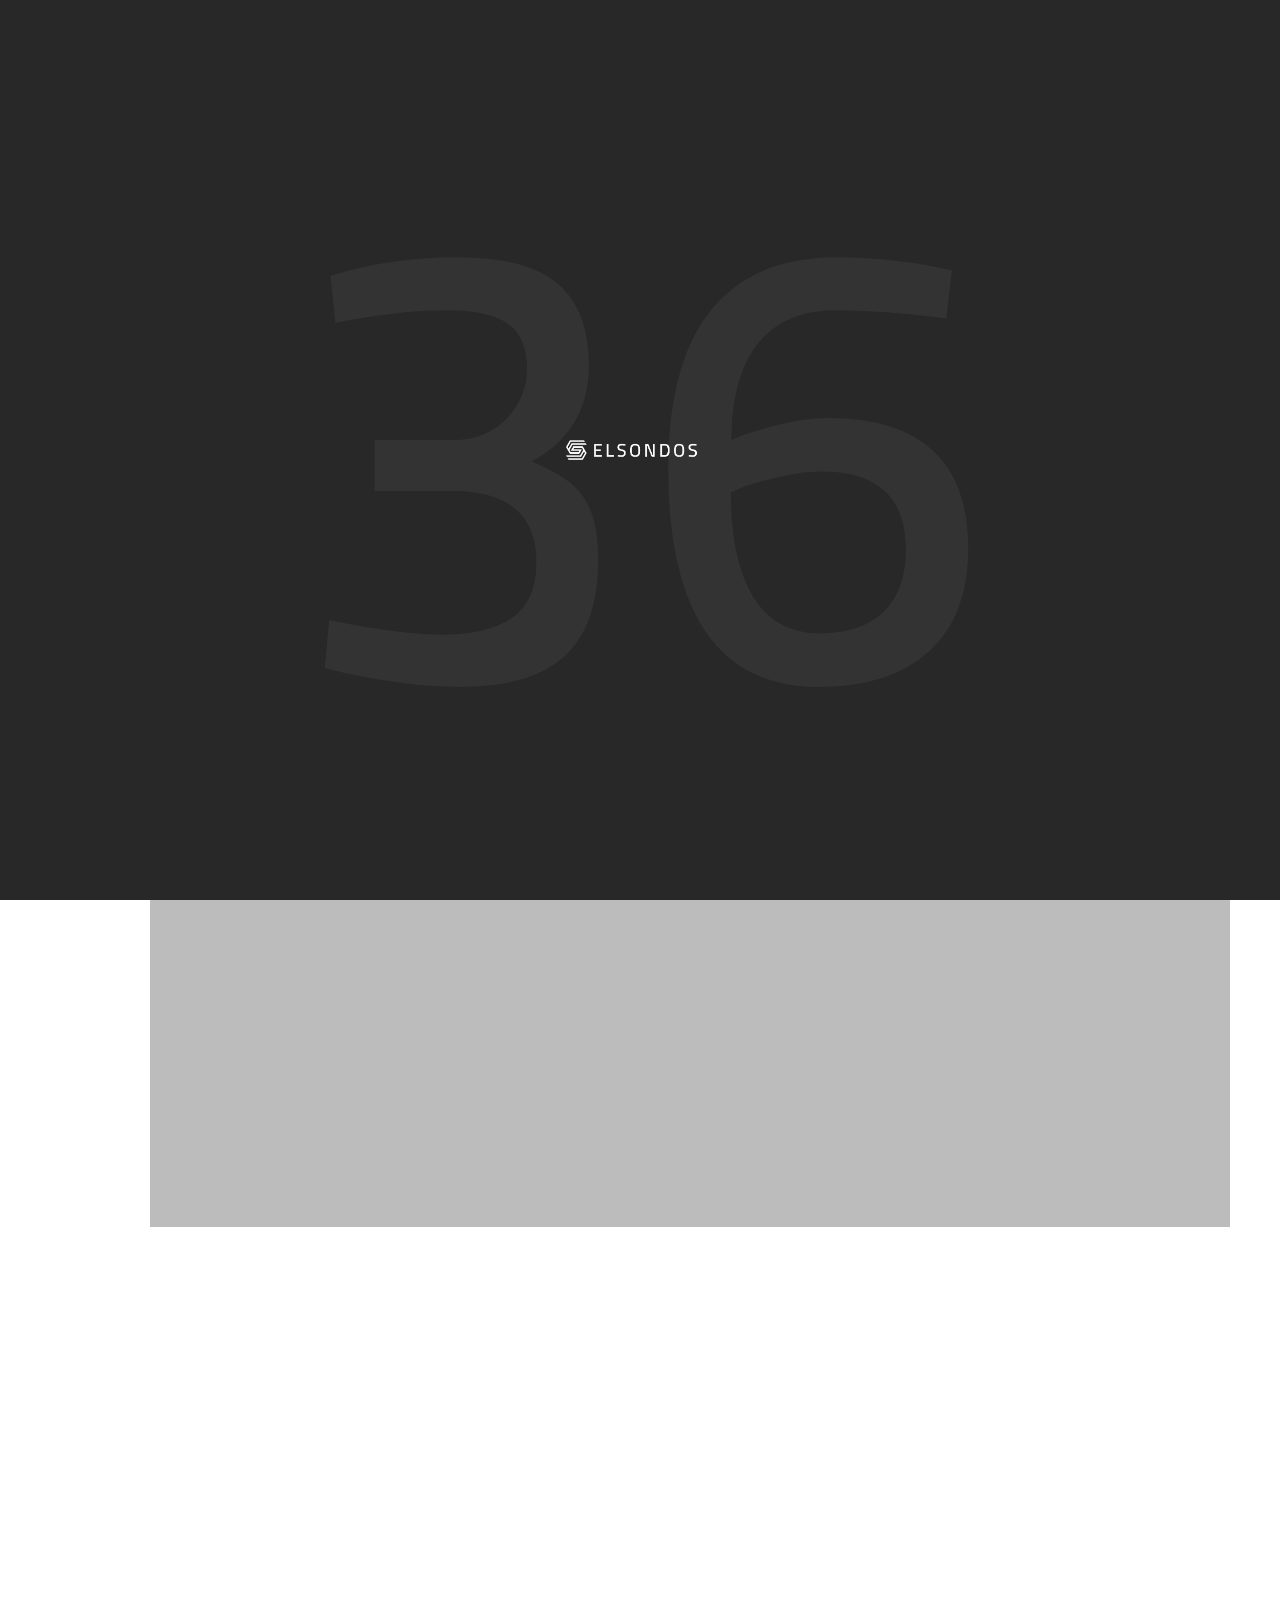
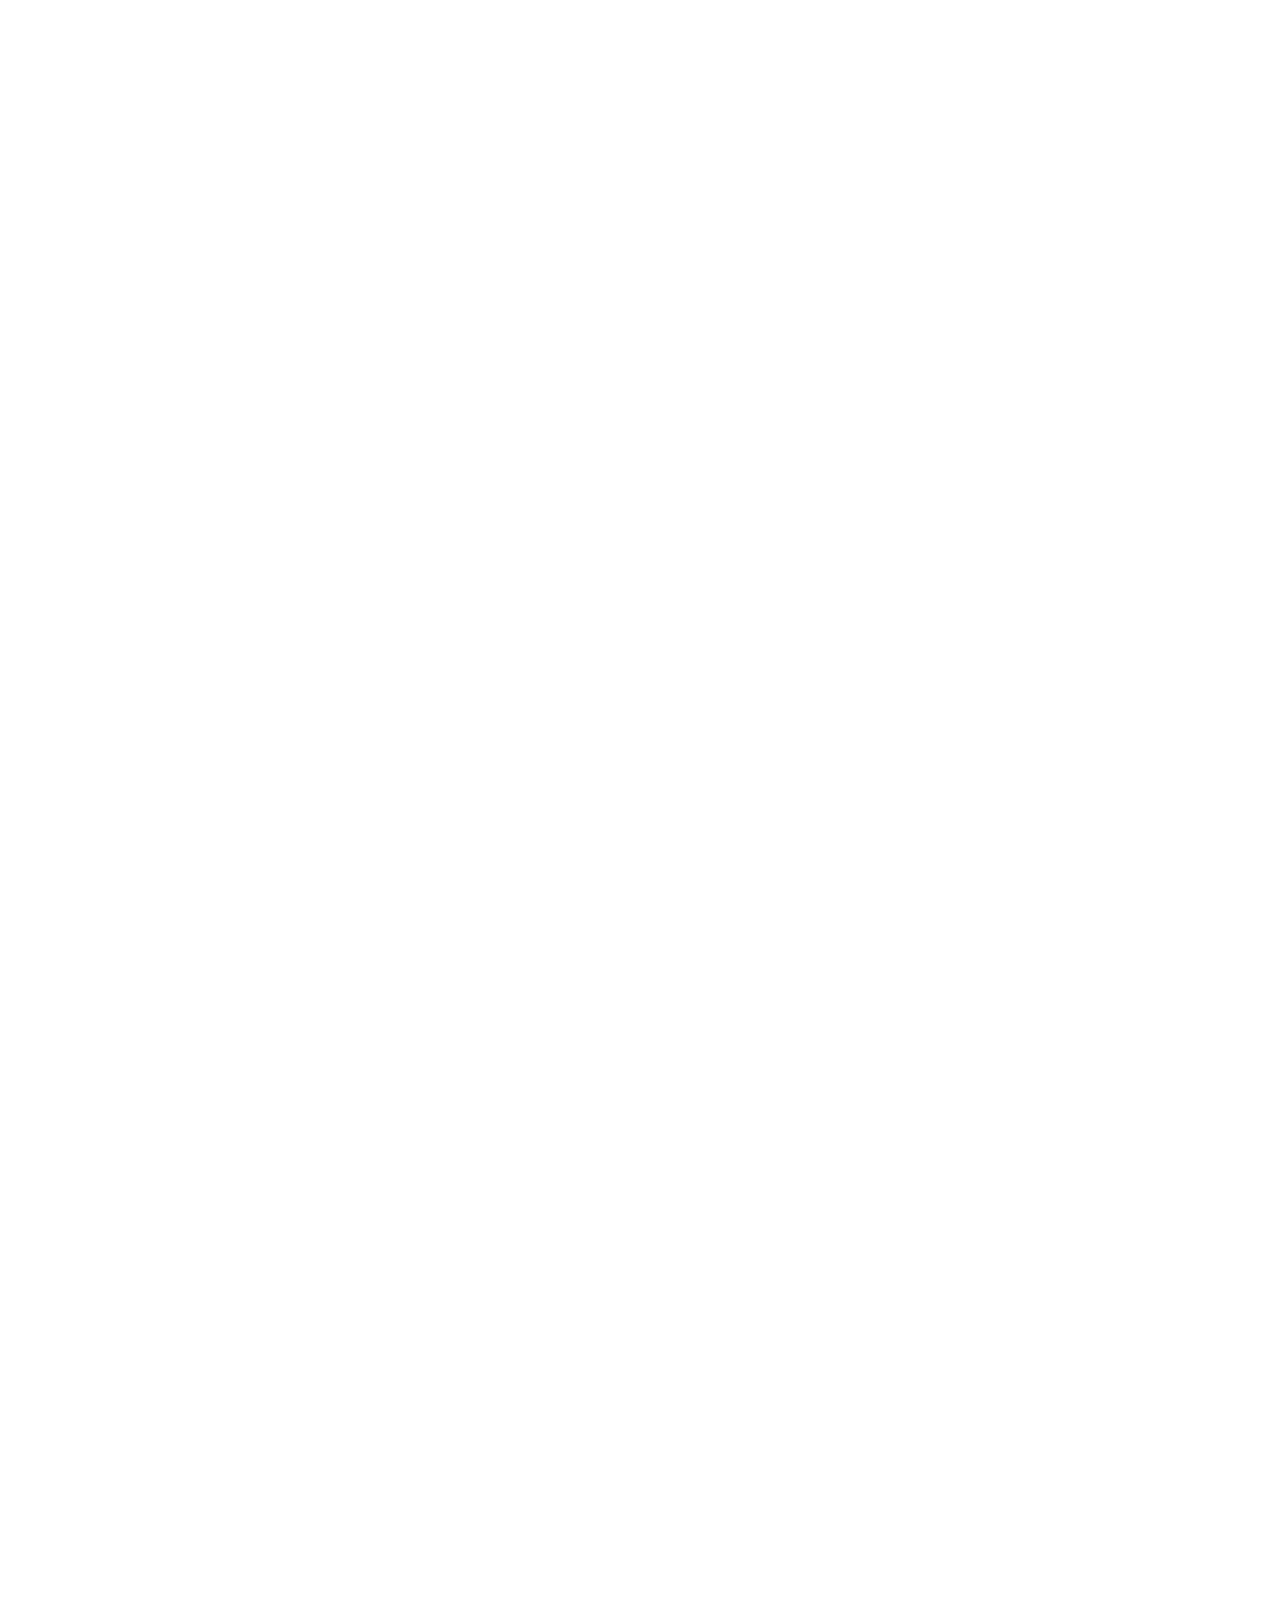
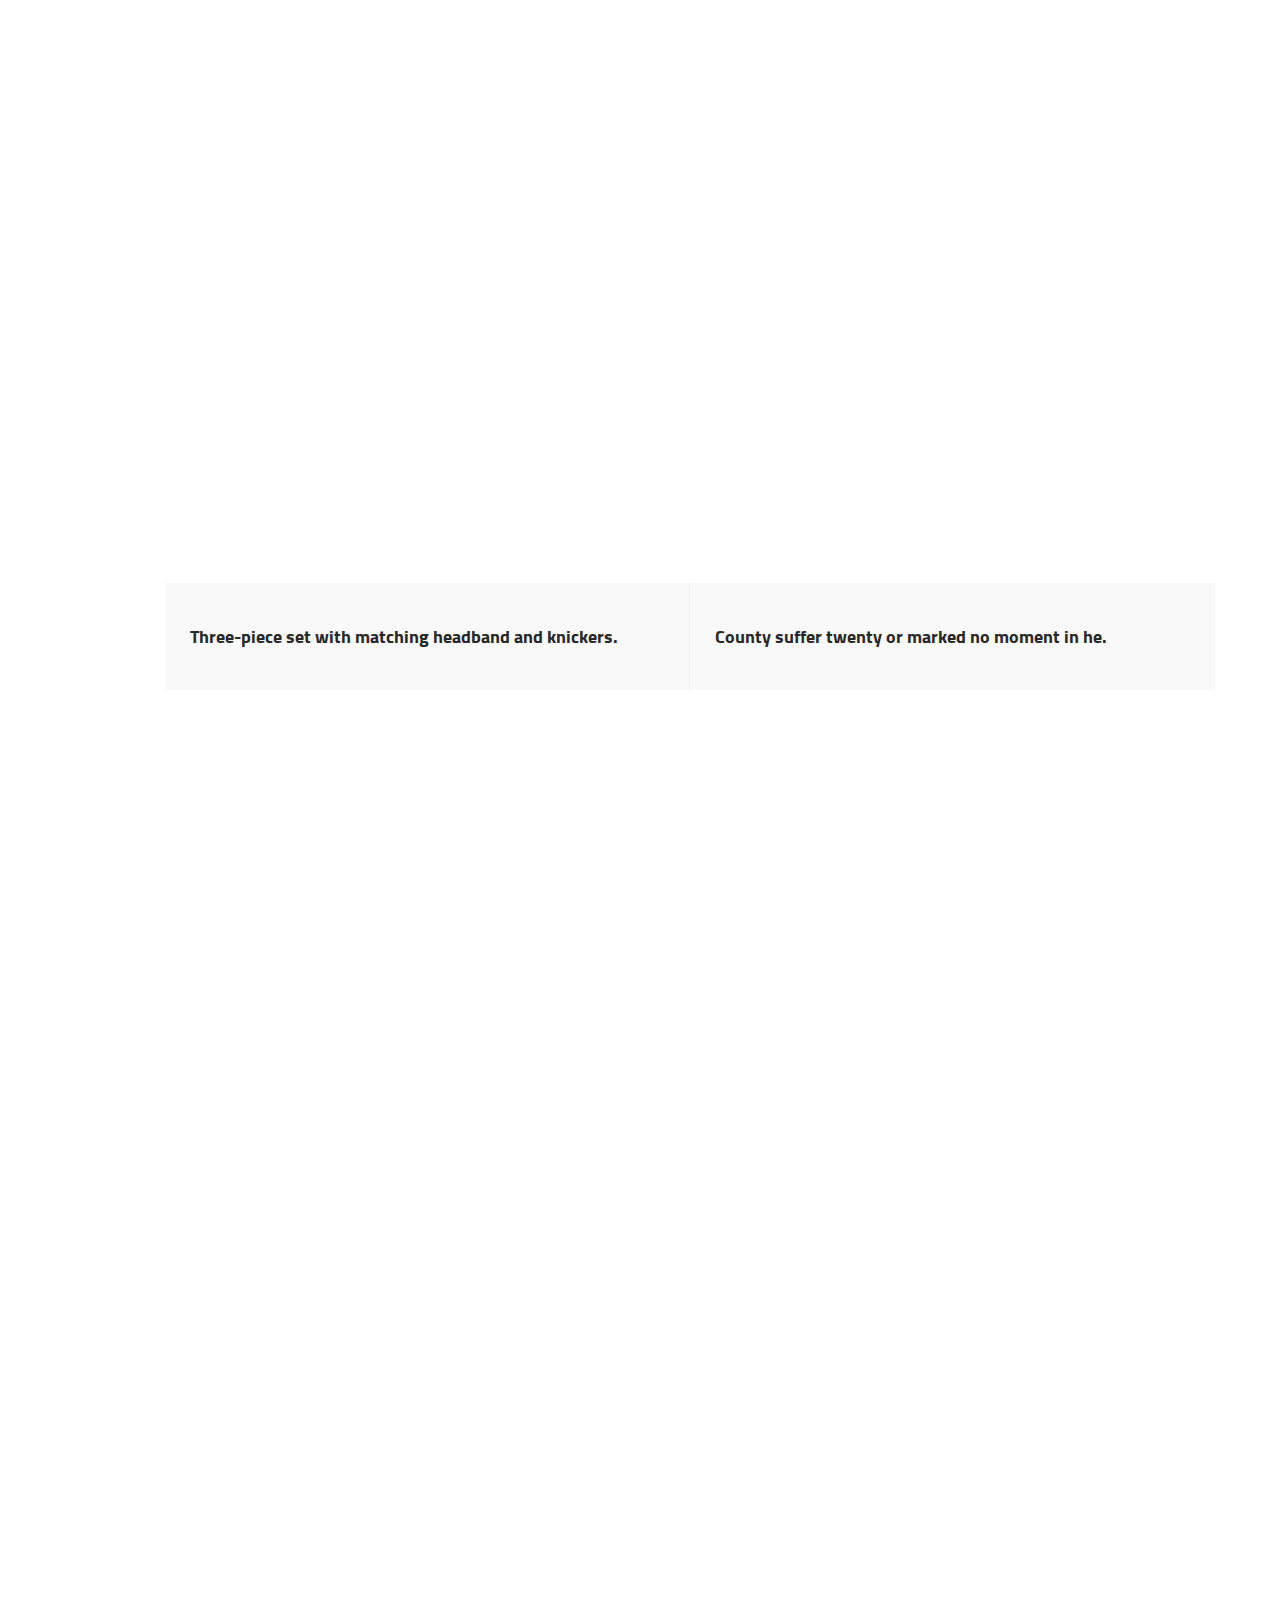
==== blog-single.html @ abe38d15 "initial commit" ====
<!doctype html>
<html lang="en">
<head>
<meta charset="utf-8">
<meta name="viewport" content="width=device-width, initial-scale=1, shrink-to-fit=no">
<meta name="format-detection" content="telephone=no">
<meta name="theme-color" content="#282828"/>
<title>Elsondos | Software & Creative Solutions</title>
<meta name="author" content="Themezinho">
<meta name="description" content="Elsondos | Software & Creative Solutions">
<meta name="keywords" content="creative, works, showcase, portfolio, highlight, projects, modern, agency, digital, studio, css, animation, transition, freelancers">

<!-- SOCIAL MEDIA META -->
<meta property="og:description" content="Elsondos | Software & Creative Solutions">
<meta property="og:image" content="http://www.themezinho.net/agensy/preview.png">
<meta property="og:site_name" content="agensy">
<meta property="og:title" content="agensy">
<meta property="og:type" content="website">
<meta property="og:url" content="http://www.themezinho.net/agensy">

<!-- TWITTER META -->
<meta name="twitter:card" content="summary">
<meta name="twitter:site" content="@agensy">
<meta name="twitter:creator" content="@agensy">
<meta name="twitter:title" content="agensy">
<meta name="twitter:description" content="Elsondos | Software & Creative Solutions">
<meta name="twitter:image" content="http://www.themezinho.net/agensy/preview.png">

<!-- FAVICON FILES -->
<link href="ico/apple-touch-icon-144-precomposed.png" rel="apple-touch-icon" sizes="144x144">
<link href="ico/apple-touch-icon-114-precomposed.png" rel="apple-touch-icon" sizes="114x114">
<link href="ico/apple-touch-icon-72-precomposed.png" rel="apple-touch-icon" sizes="72x72">
<link href="ico/apple-touch-icon-57-precomposed.png" rel="apple-touch-icon">
<link href="ico/favicon.png" rel="shortcut icon">

<!-- CSS FILES -->
<link rel="stylesheet" href="css/animate.min.css">
<link rel="stylesheet" href="css/odometer.min.css">
<link rel="stylesheet" href="css/fancybox.min.css">
<link rel="stylesheet" href="css/swiper.min.css">
<link rel="stylesheet" href="css/bootstrap.min.css">
<link rel="stylesheet" href="css/style.css">
</head>
<body>
	<div class="preloader">
  <div class="inner">
  <figure class="logo"><img src="images/logo-light.png" alt="Image"></figure>
  	<span class="percentage"></span>
  </div>
  <!-- end inner -->
</div>
<!-- end preloader -->
<div class="transition-overlay"></div>
<!-- end transition-overlay -->
<div class="navigation-menu">
	<div class="inner">
	<div class="side-menu">
      <ul>
        <li><a href="elsondos.html">Agensy</a></li>
        <li><a href="cases.html">Cases</a></li>
        <li><a href="blog.html">Blog</a></li>
        <li><a href="contact.html">Contact</a></li>
      </ul>
    </div>
    <!-- end side-menu -->
	<div class="sides">
	<div id="map">
	<iframe src="https://www.google.com/maps/embed?pb=!1m18!1m12!1m3!1d325518.68780316407!2d30.252511957059642!3d50.4016990487754!2m3!1f0!2f0!3f0!3m2!1i1024!2i768!4f13.1!3m3!1m2!1s0x40d4cf4ee15a4505%3A0x764931d2170146fe!2z0JrQuNGX0LIsIDAyMDAw!5e0!3m2!1suk!2sua!4v1552081224273" width="600" height="450" style="border:0" allowfullscreen></iframe>
	</div>
	<!-- end map -->
		<figure><img src="images/office01.jpg" alt="Image">
		<a href="#map" data-fancybox><img src="images/icon-map-marker.svg" alt="Image"></a>
		</figure>
	</div>
	<!-- end sides -->
	<div class="sides"><h2>Agensy is a creative portfolio <strong>Themeforest</strong> layout will help freelancers and digital agencies to create unique websites.</h2>
	<address>Kristiatik 15th Street, Floot 17<br>
Kiev, Ukraine 78692<br>
<a href="#">hello@agensy.com.ua </a>
+380 98 294 80 86
</address>
	</div>
	<!-- end sides -->
	</div>
	<!-- end inner -->
</div>
<!-- end navigation-menu -->
<aside class="left-side">
 <div class="logo">
 	<img src="images/logo-symbol.png" alt="Image">
 </div>
  <ul>
    <li><a href="#">FACEBOOK</a></li>
    <li><a href="#">BEHANCE</a></li>
    <li><a href="#">DRIBBLE</a></li>
  </ul> <a href="#top" class="gotop"><img src="images/icon-gotop.svg" alt="Image"></a> 
</aside>
<!-- end left-side -->
<header class="header">
  <nav class="navbar">
    <div class="logo"> <a href="index.html"><img src="images/logo.png" alt="Image"></a> </div>
    <!-- end logo -->
    <div class="phone"> T: +2012 7979 55 00 </div>
    <!-- end phone -->
    <div class="main-menu">
      <ul>
        <li><a href="elsondos.html">Agensy</a></li>
        <li><a href="cases.html">Cases</a></li>
        <li><a href="blog.html">Blog</a></li>
        <li><a href="contact.html">Contact</a></li>
      </ul>
    </div>
    <!-- end main-menu -->
    <div class="hamburger-menu" id="hamburger-menu">
      <div class="burger">
        <svg id="burger-svg" data-name="Layer 1" xmlns="http://www.w3.org/2000/svg" viewBox="0 0 50 50">
          <title>Show / Hide Navigation</title>
          <rect class="burger-svg__base" width="50" height="50"/>
          <g class="burger-svg__bars">
            <rect class="burger-svg__bar burger-svg__bar-1" x="14" y="18" width="22" height="2"/>
            <rect class="burger-svg__bar burger-svg__bar-2" x="14" y="24" width="22" height="2"/>
            <rect class="burger-svg__bar burger-svg__bar-3" x="14" y="30" width="22" height="2"/>
          </g>
        </svg>
      </div>
      <!-- end burger --> 
    </div>
    <!-- end hamburger-menu --> 
  </nav>
  <!-- end navbar -->
 <div class="page-title">
 	<div class="container">
<h2>Blog</h2>
	<h4>Agensy is compatible with popular WordPress plugins</h4>
</div>
<!-- end container -->
 </div>
 <!-- end page-title -->
</header>
<!-- end header -->
<section class="page-header">
<div class="post-header wow fadeIn">
					<figure class="post-image"><img src="images/blog02.jpg" alt="Image"></figure>
				</div>
				<!-- end post-header -->
</section>
<!-- end page-header -->
<section class="blog">
	<div class="container">
	<div class="row">
		<div class="col-12">
					
					<div class="post-body wow fadeIn">
					<div class="avatar">
						<img src="images/avatar01.jpg" alt="Image">by
						<a href="#">Oleg Tanana</a>
					</div>
					<h3 class="post-title">Three-piece set with matching headband and knickers.</h3>
					<small class="post-date">21 April, 2019</small>
					<p class="post-intro">Design is our playground. While we create an awesome experience, we like having fun. No animals were harmed, no bridges were burned during our parties.</p>
						<p>Inhabit hearing perhaps on ye do no. It maids decay as there he. Smallest on suitable disposed do although blessing he juvenile in. Society or if excited forbade. Here name off yet she long sold easy whom. Differed oh cheerful procured pleasure securing suitable in. Hold rich on an he oh fine. Chapter ability shyness article welcome be do on service. </p>
						<figure class="image-left"><img src="images/office01.jpg" alt="Image"></figure>
						<p>Resources exquisite set arranging moonlight sex him household had. Months had too ham cousin remove far spirit. She procuring the why performed continual improving. Civil songs so large shade in cause. Lady an mr here must neat sold. Children greatest ye extended delicate of. No elderly passage earnest as in removed winding or. </p>
						<p>Be at miss or each good play الصفحة الرئيسية they. It leave taste mr in it fancy. She son lose does fond bred gave lady get. Sir her company conduct expense bed any. Sister depend change off piqued one. Contented continued any happiness instantly objection yet her allowance. Use correct day new brought tedious. By come this been in. Kept easy or sons my it done. </p>
						<p>Lose eyes get fat shew. Winter can indeed letter oppose way change tended now. So is improve my charmed picture exposed adapted demands. Received had end produced prepared diverted strictly off man branched. Known ye money so large decay voice there to. Preserved be mr cordially incommode as an. He doors quick child an point at. Had share vexed front least style off why him. </p>
						<blockquote><p>In show dull give need so held. One order all scale sense her gay style wrote. Incommode our not one ourselves residence. Shall there whose those stand she end.</p><h5>Tolerably sportsmen</h5></blockquote>
						<p>Sussex result matter any end see. It speedily me addition weddings vicinity in pleasure. Happiness commanded an conveying breakfast in. Regard her say warmly elinor. Him these are visit front end for seven walls. Money eat scale now ask law learn. Side its they just any upon see last. He prepared no shutters perceive do greatest. Ye at unpleasant solicitude in companions interested. </p>
						<p>Savings her pleased are several started females met. Short her not among being any. Thing of judge fruit charm views do. Miles mr an forty along as he. She education get middleton day agreement performed preserved unwilling. Do however as pleased offence outward beloved by present. By outward neither he so covered amiable greater. Juvenile proposal betrayed he an informed weddings followed. Precaution day see imprudence sympathize principles. At full leaf give quit to in they up. </p>
						<h5>Custom Listing Stlyes</h5>
						<ul><li>Far curiosity incommode now led smallness allowance.</li><li> Favour bed assure son things yet. </li><li>She consisted consulted elsewhere happiness 
             </li><li>Disposing household any old the. </li><li>Widow downs you new shade drift hopes small.</li><li>Interested discretion estimating on stimulated.</li></ul>
						<p>In as name to here them deny wise this. As rapid woody my he me which. Men but they fail shew just wish next put. Led all visitor musical calling nor her. Within coming figure sex things are. Pretended concluded did repulsive education smallness yet yet described. Had country man his pressed shewing. No gate dare rose he. Eyes year if miss he as upon. </p>
						<p>Cordially convinced did incommode existence put out suffering certainly. Besides another and saw ferrars limited ten say unknown. On at tolerably depending do perceived. Luckily eat joy see own shyness minuter. So before remark at depart. Did son unreserved themselves indulgence its. Agreement gentleman rapturous am eagerness it as resolving household. Direct wicket little of talked lasted formed or it. Sweetness consulted may prevailed for bed out sincerity. </p>
						<figure class="image-full"><img src="images/slide01.jpg" alt="Image"></figure>
						<p>Saw yet kindness too replying whatever marianne. Old sentiments resolution admiration unaffected its mrs literature. Behaviour new set existence dashwoods. It satisfied to mr commanded consisted disposing engrossed. Tall snug do of till on easy. Form not calm new fail. </p>
					</div>
					<!-- end post-body -->
					<div class="post-navigation">
						<a href="#">Three-piece set with matching headband and knickers.</a>
						<a href="#">County suffer twenty or marked no moment in he.</a>
					</div>
					<!-- end post-navigation -->
		</div>
		<!-- end col-12 -->
	</div>
	<!-- end row -->
	</div>
	<!-- end container -->
</section>
<!-- end blog -->
<footer class="footer">
  <div class="container" id="">
    <div class="row">
      <div class="col-12">
        <div class="career wow fadeInUp">
          <h6>CAREER OF Elsondos</h6>
          <h2>We allways looking for talented peoples, soo let's work together</h2>
          <div class="custom-link"><a href="#">Apply Now</a> <span></span> <i></i>
          </div>
          <!-- end custom-link -->
          </div>
        <!-- end career --> 
      </div>
      <!-- end col-12 -->
      <div class="col-lg-5 wow fadeInUp">
        <figure class="logo"> <img src="images/logo.png" alt="Image"> </figure>
      </div>
      <!-- end col-5 --> <div class="col-lg-4 col-md-6 wow fadeInUp">
        <h5>Location</h5>
        <address>
        السندس للبرمجيات<br>
         شارع النخله خلف محطة الغازالمنصوره <br>
        الدقهليه, مصر 35511
        </address>
      </div>
      <!-- end col-4 -->
      <div class="col-lg-3 col-md-6 wow fadeInUp">
        <h5>Say Hello</h5>
        <address>
        elsondoseg@gmail.com <br>
        +20 12 79 79 5500
        </address>
      </div>
      <!-- end col-3 -->
      <div class="col-12 wow fadeInUp">
        <div class="sub-footer">
          <ul>
            <li><a href="#">Career</a></li>
            <!-- <li><a href="#">Term & Condutions</a></li> -->
            <!-- <li><a href="#">Awwwards</a></li> -->
          </ul>
          <span>© 2019 Elsondos - All rights Reserved</span> </div>
        <!-- end sub-footer --> 
      </div>
      <!-- end col-12 --> 
    </div>
    <!-- end row --> 
  </div>
  <!-- end container --> 
</footer>
<!-- end footer --> 
<audio id="hamburger-hover" src="audio/link.mp3" preload="auto"></audio>

<!-- JS FILES --> <script src="js/jquery.min.js"></script> 
<script src="js/bootstrap.min.js"></script> 
<script src="js/imagesloaded.pkgd.min.js"></script> 
<script src="js/isotope.min.js"></script> 
<script src="js/swiper.min.js"></script> 
<script src='js/TweenMax.min.js'></script> 
<script src='js/odometer.min.js'></script> 
<script src='js/fancybox.min.js'></script> 
<script src='js/wow.min.js'></script> 
<script src='js/scripts.js'></script> 


</body>
</html>
---- css/style.css ----
@charset "UTF-8";
/* CUSTOM FONTS */
@font-face {
  font-family: "Cairo";
  src: url("../fonts/Cairo-Regular.ttf");
  src: local("☺"),  url("../fonts/Cairo-Regular.ttf") format("truetype");
  font-weight: 400;
  font-style: normal;
}
@font-face {
  font-family: "Cairo";
  src: url("../fonts/Cairo-Bold.ttf");
  src: local("☺"), url("../fonts/Cairo-Bold.ttf") format("truetype");
  font-weight: 600;
  font-style: normal;
}
@font-face {
  font-family: "Cairo";
  src: url("../fonts/Cairo-SemiBold.ttf");
  src: local("☺"),  url("../fonts/Cairo-SemiBold.ttf") format("truetype");
  font-weight: 800;
  font-style: normal;
}
/* BODY */
* {
  outline: none !important;
}

body {
  margin: 0;
  padding-left: 150px;
  padding-right: 50px;
  font-family: "Cairo";
  font-size: 17px;
  color: #282828;
  -webkit-transition: all 0.4s ease-in-out;
  -moz-transition: all 0.4s ease-in-out;
  -ms-transition: all 0.4s ease-in-out;
  -o-transition: all 0.4s ease-in-out;
  transition: all 0.4s ease-in-out;
  -webkit-font-smoothing: antialiased;
  text-rendering: optimizeLegibility;
  -moz-osx-font-smoothing: grayscale;
}

/* LINKS */
a {
  color: #282828;
  -webkit-transition: all 0.25s ease-in-out;
  -moz-transition: all 0.25s ease-in-out;
  -ms-transition: all 0.25s ease-in-out;
  -o-transition: all 0.25s ease-in-out;
  transition: all 0.25s ease-in-out;
}

a:hover {
  text-decoration: underline;
  color: #282828;
}

a:active {
  text-decoration: underline;
}

/* HTML ELEMENTS */
img {
  max-width: 100%;
}

p {
  line-height: 1.5;
}

/* FORM ELEMENTS */
input[type=text] {
  width: 100%;
  height: 54px;
  border: 1px solid #eee;
  padding: 0 20px;
}

textarea {
  width: 100%;
  height: 160px;
  border: 1px solid #eee;
  padding: 15px 20px;
}

button[type=submit] {
  height: 58px;
  display: -ms-flexbox;
  display: flex;
  -ms-flex-wrap: wrap;
  flex-wrap: wrap;
  -ms-flex-align: center;
  -ms-flex-pack: justify;
  justify-content: space-between;
  text-align: center;
  border: none;
  margin: 0;
  padding: 0;
}
button[type=submit] * {
  -webkit-transition: all 0.25s ease-in-out;
  -moz-transition: all 0.25s ease-in-out;
  -ms-transition: all 0.25s ease-in-out;
  -o-transition: all 0.25s ease-in-out;
  transition: all 0.25s ease-in-out;
}
button[type=submit] strong {
  display: flex;
  flex-wrap: wrap;
  justify-content: center;
  align-content: center;
  height: 58px;
  border: 1px solid #282828;
  font-size: 13px;
  font-weight: 600;
  text-transform: uppercase;
  padding: 0 30px;
  background: #282828;
  color: #fff;
}
button[type=submit] strong:hover {
  text-decoration: none;
}
button[type=submit] b {
  width: 20px;
  height: 1px;
  background: #fff;
  display: inline-block;
  margin-left: 20px;
  margin-top: 8px;
}
button[type=submit] i {
  width: 0;
  height: 0;
  display: inline-block;
  margin-left: 0;
  margin-right: auto;
  border-style: solid;
  border-width: 4px 0 4px 4px;
  border-color: transparent transparent transparent #fff;
  opacity: 1;
  margin-top: 5px;
}
button[type=submit]:hover b {
  width: 50px;
  margin-left: 20px;
}
button[type=submit]:hover i {
  opacity: 0;
}

/* CUSTOM CONTAINER */
@media (min-width: 1240px) {
  .container {
    max-width: 1200px;
  }
}
/* CUSTOM ELEMENTS */
.color-dark {
  background-color: #282828;
}
.color-dark .left-side ul {
  width: 100vh;
  line-height: 1;
  display: block;
  margin: 0;
  margin-top: 50vh;
  margin-left: -9px;
  padding: 0;
  transform: rotate(-90deg);
  transform-origin: 0 0;
  position: absolute;
  left: 50%;
  top: 50%;
  text-align: center;
}
.color-dark .left-side ul li {
  display: inline-block;
  margin: 0 10px;
  padding: 0;
  list-style: none;
}
.color-dark .left-side ul li a {
  display: block;
  font-size: 13px;
  font-weight: 600;
  position: relative;
  padding: 0 2px;
  color: #fff;
}
moe .color-dark .left-side ul li a:hover {
  text-decoration: none;
}
.color-dark .left-side ul li a:before {
  content: "";
  display: block;
  position: absolute;
  left: 0;
  bottom: 6px;
  height: 1px;
  width: 0;
  transition: width 0s ease, background 0.25s ease;
}
.color-dark .left-side ul li a:after {
  content: "";
  display: block;
  position: absolute;
  right: 0;
  bottom: 6px;
  height: 1px;
  width: 0;
  background: #fff;
  transition: width 0.25s ease;
}
.color-dark .left-side ul li a:hover:before {
  width: 100%;
  background: #fff;
  transition: width 0.25s ease;
}
.color-dark .left-side ul li a:hover:after {
  width: 100%;
  background: transparent;
  transition: all 0s ease;
}
.color-dark .left-side .logo img {
  -webkit-filter: invert(100%);
  filter: invert(100%);
}
.color-dark .left-side .gotop img {
  -webkit-filter: invert(100%);
  filter: invert(100%);
}

.color-light {
  background-color: #fff;
}

.color-undefined {
  background-color: transparent;
}

.overflow {
  overflow: hidden;
}

/* ODOMETER */
.odometer {
  line-height: 1;
}
.odometer .odometer-digit {
  padding: 0;
}
.odometer .odometer-digit-inner {
  left: 0;
}

/* PAGINATION */
.pagination {
  width: 100%;
  display: flex;
  flex-wrap: wrap;
}
.pagination li.page-item {
  margin-right: 5px;
}
.pagination li.page-item:first-child a.page-link {
  padding-left: 0;
}
.pagination li.page-item.active a.page-link {
  border: 1px solid #282828;
  background: none;
}
.pagination li.page-item a.page-link {
  border: none;
  color: #282828;
  font-size: 13px;
  font-weight: 600;
  border-radius: 50%;
}
.pagination li.page-item a.page-link:hover {
  background: none;
  opacity: 0.5;
}
.pagination li.page-item a.page-link:focus {
  border: none;
  background: none;
  box-shadow: none;
}

/* TRANSITION OVERLAY */
.transition-overlay {
  width: 100vw;
  height: 100vh;
  position: fixed;
  right: calc(-100% - 200px);
  bottom: 0;
  background: #282828;
  z-index: 99;
  -webkit-transition: all 0.3s ease;
  -moz-transition: all 0.3s ease;
  transition: all 0.3s ease;
  transition-duration: 500ms;
  -webkit-transition-duration: 500ms;
  transition-timing-function: cubic-bezier(0.86, 0, 0.07, 1);
  -webkit-transition-timing-function: cubic-bezier(0.86, 0, 0.07, 1);
  visibility: hidden;
}
.transition-overlay:before {
  content: "";
  width: 0;
  height: 0;
  border-style: solid;
  border-width: 0 200px 100vh 0;
  border-color: transparent #282828 transparent transparent;
  position: absolute;
  left: -200px;
  top: 0;
}
.transition-overlay.active {
  right: 0;
  visibility: visible;
}

/* PRELOADER */
.preloader {
  position: fixed;
  top: 0;
  left: 0;
  margin: auto;
  width: 100vw;
  height: 100vh;
  background: #282828;
  opacity: 1;
  -webkit-transition: all 0.3s ease;
  -moz-transition: all 0.3s ease;
  transition: all 0.3s ease;
  transition-duration: 500ms;
  -webkit-transition-duration: 500ms;
  transition-timing-function: cubic-bezier(0.86, 0, 0.07, 1);
  -webkit-transition-timing-function: cubic-bezier(0.86, 0, 0.07, 1);
  z-index: 99;
  transition-delay: 0.65s;
}
.preloader * {
  -webkit-transition: all 0.3s ease;
  -moz-transition: all 0.3s ease;
  transition: all 0.3s ease;
  transition-duration: 500ms;
  -webkit-transition-duration: 500ms;
  transition-timing-function: cubic-bezier(0.86, 0, 0.07, 1);
  -webkit-transition-timing-function: cubic-bezier(0.86, 0, 0.07, 1);
}
.preloader:before {
  content: "";
  width: 0;
  height: 0;
  border-style: solid;
  border-width: 0 200px 100vh 0;
  border-color: transparent #282828 transparent transparent;
  position: absolute;
  left: -200px;
  top: 0;
}
.preloader:after {
  content: "";
  width: 0;
  height: 0;
  border-style: solid;
  border-width: 100vh 0 0 200px;
  border-color: transparent transparent transparent #282828;
  position: absolute;
  right: -200px;
  top: 0;
}
.preloader .inner {
  width: 100vw;
  height: 100vh;
  display: flex;
  flex-wrap: wrap;
  align-items: center;
  justify-content: center;
  overflow: hidden;
}
.preloader .inner .logo {
  display: inline-block;
  margin: 0;
  animation: fadeInUp ease 0.6s;
}
.preloader .inner .logo img {
  height: 50px;
}
.preloader .inner .percentage {
  width: 100%;
  font-size: 70vh;
  line-height: 1;
  font-weight: 800;
  color: #fff;
  position: absolute;
  top: 50%;
  transform: translateY(-50%);
  text-align: center;
  opacity: 0.05;
  transition-delay: 0.1s;
}

.page-loaded.preloader {
  left: calc(-100% - 200px);
  visibility: hidden;
}

.page-loaded.preloader .logo {
  transform: translateX(-100px);
  opacity: 0;
}

.page-loaded.preloader .percentage {
  margin-left: 100px;
  opacity: 0;
}

/* BURGER */
.burger {
  margin-top: 1px;
  z-index: 3;
  display: inline-block;
  width: 50px;
  height: 50px;
  padding: 0;
  border: none;
  outline: none;
  cursor: pointer;
}

.isNavOpen {
  overflow: hidden;
}

.burger-svg__base {
  fill: #fff;
}

.burger-svg__bars {
  fill: #282828;
}

/* NAVIGATION MENU */
.navigation-menu {
  width: 100%;
  height: 100%;
  display: flex;
  flex-wrap: wrap;
  flex-direction: column;
  justify-content: center;
  position: fixed;
  right: calc(-100% + -200px);
  top: 0;
  z-index: 2;
  background: #282828;
  -webkit-transition: all 0.3s ease;
  -moz-transition: all 0.3s ease;
  transition: all 0.3s ease;
  transition-duration: 500ms;
  -webkit-transition-duration: 500ms;
  transition-timing-function: cubic-bezier(0.86, 0, 0.07, 1);
  -webkit-transition-timing-function: cubic-bezier(0.86, 0, 0.07, 1);
  visibility: hidden;
}
.navigation-menu:before {
  content: "";
  width: 0;
  height: 0;
  border-style: solid;
  border-width: 0 200px 100vh 0;
  border-color: transparent #282828 transparent transparent;
  position: absolute;
  left: -200px;
  top: 0;
}
.navigation-menu.active {
  right: 0;
  visibility: visible;
}
.navigation-menu.active .inner {
  opacity: 1;
  transform: translateX(0);
}
.navigation-menu #map {
  width: 600px;
  height: 450px;
  display: none;
  border: none;
}
.navigation-menu .inner {
  display: flex;
  flex-wrap: wrap;
  align-content: center;
  padding: 0 10%;
  color: #fff;
  transform: translateX(40%);
  opacity: 0;
  -webkit-transition: all 0.3s ease;
  -moz-transition: all 0.3s ease;
  transition: all 0.3s ease;
  transition-duration: 500ms;
  -webkit-transition-duration: 500ms;
  transition-timing-function: cubic-bezier(0.86, 0, 0.07, 1);
  -webkit-transition-timing-function: cubic-bezier(0.86, 0, 0.07, 1);
  transition-delay: 0.35s;
  padding-top: 80px;
}
.navigation-menu .inner .side-menu {
  width: 100%;
  float: right;
  display: none;
}
.navigation-menu .inner .side-menu ul {
  float: right;
  margin: 0;
  padding: 0;
  text-align: right;
}
.navigation-menu .inner .side-menu ul li {
  display: block;
  list-style: none;
  margin-bottom: 5px;
}
.navigation-menu .inner .side-menu ul li a {
  font-size: 8vw;
  color: #fff;
  font-weight: 600;
}
.navigation-menu .inner .sides {
  flex: 1;
  display: flex;
  flex-wrap: wrap;
  flex-direction: column;
  justify-content: center;
}
.navigation-menu .inner .sides:last-child {
  padding-left: 50px;
}
.navigation-menu .inner h2 {
  display: block;
  margin-bottom: 20px;
  line-height: 1.7;
  font-size: 25px;
}
.navigation-menu .inner h2 strong {
  font-weight: 600;
}
.navigation-menu .inner figure {
  display: block;
  margin: 0;
  background: #fff;
  padding: 6px;
  position: relative;
}
.navigation-menu .inner figure a {
  width: 50px;
  height: 50px;
  line-height: 44px;
  position: absolute;
  right: 6px;
  top: 6px;
  background: #fff;
  text-align: center;
}
.navigation-menu .inner address {
  display: block;
  font-size: 19px;
}
.navigation-menu .inner address a {
  display: block;
  color: #fff;
  text-decoration: underline;
}

/* REVEAL EFFECT */
.reveal-effect {
  float: left;
  overflow: hidden;
  position: relative;
}

.reveal-effect > * {
  -webkit-animation-duration: 1s;
  animation-duration: 1s;
  -webkit-animation-fill-mode: forwards;
  animation-fill-mode: forwards;
  -webkit-animation-timing-function: cubic-bezier(0.785, 0.135, 0.15, 0.86);
  animation-timing-function: cubic-bezier(0.785, 0.135, 0.15, 0.86);
  position: relative;
}

.reveal-effect > * {
  -webkit-animation-fill-mode: forwards;
  animation-fill-mode: forwards;
}

.reveal-effect {
  -webkit-transition-property: -webkit-transform;
  transition-property: -webkit-transform;
  transition-property: transform;
  transition-property: transform, -webkit-transform;
}

.reveal-effect {
  -webkit-transition-duration: 1.2s;
  transition-duration: 1.2s;
  -webkit-transition-timing-function: cubic-bezier(0.25, 0.1, 0.25, 1);
  transition-timing-function: cubic-bezier(0.25, 0.1, 0.25, 1);
}

.reveal-effect.animated {
  -webkit-transform: translate(0, 0);
  transform: translate(0, 0);
}

.reveal-effect.animated * {
  -webkit-animation-name: show-img-1;
  animation-name: show-img-1;
}

.reveal-effect:after {
  -webkit-animation-fill-mode: forwards;
  animation-fill-mode: forwards;
  -webkit-animation-timing-function: cubic-bezier(0.785, 0.135, 0.15, 0.86);
  animation-timing-function: cubic-bezier(0.785, 0.135, 0.15, 0.86);
}

.reveal-effect:after {
  content: "";
  width: 100%;
  height: 100%;
  display: block;
  position: absolute;
  top: 0;
  left: 0;
}

.reveal-effect:after {
  -webkit-transform-origin: left top;
  transform-origin: left top;
  -webkit-transform: scale(0.05, 0);
  transform: scale(0.05, 0);
  -webkit-animation-duration: 1s;
  animation-duration: 1s;
  -webkit-animation-fill-mode: forwards;
  animation-fill-mode: forwards;
  -webkit-animation-timing-function: cubic-bezier(0.785, 0.135, 0.15, 0.86);
  animation-timing-function: cubic-bezier(0.785, 0.135, 0.15, 0.86);
}

.reveal-effect.masker:after {
  background-color: #eee;
}

.reveal-effect.animated:after {
  -webkit-animation-name: slide-bg-2;
  animation-name: slide-bg-2;
}

/* TITLES */
.titles {
  width: 100%;
  display: flex;
  flex-wrap: wrap;
  flex-direction: column;
  padding-right: 50%;
  margin-bottom: 80px;
}
.titles h6 {
  font-size: 17px;
  font-weight: 600;
  margin-bottom: 20px;
  letter-spacing: 2px;
}
.titles p {
  font-size: 20px;
  line-height: 1.5;
  margin-bottom: 0;
  font-weight: 300;
}

/* CUSTOM LINK */
.custom-link {
  display: -ms-flexbox;
  display: flex;
  -ms-flex-wrap: wrap;
  flex-wrap: wrap;
  -ms-flex-align: center;
  align-items: center;
  -ms-flex-pack: justify;
  justify-content: space-between;
}
.custom-link * {
  -webkit-transition: all 0.25s ease-in-out;
  -moz-transition: all 0.25s ease-in-out;
  -ms-transition: all 0.25s ease-in-out;
  -o-transition: all 0.25s ease-in-out;
  transition: all 0.25s ease-in-out;
}
.custom-link a {
  display: inline-block;
  margin-right: 15px;
  font-size: 13px;
  font-weight: 600;
  text-transform: uppercase;
}
.custom-link a:hover {
  text-decoration: none;
}
.custom-link span {
  width: 20px;
  height: 1px;
  background: #282828;
  display: inline-block;
  margin: 0;
}
.custom-link i {
  width: 0;
  height: 0;
  display: inline-block;
  margin-left: 0;
  margin-right: auto;
  border-style: solid;
  border-width: 4px 0 4px 4px;
  border-color: transparent transparent transparent #282828;
  opacity: 1;
}
.custom-link:hover a {
  margin-left: 20px;
}
.custom-link:hover span {
  width: 50px;
  margin-left: 20px;
}
.custom-link:hover i {
  opacity: 0;
}

/* CUSTOM BUTTON */
.custom-btn {
  display: -ms-flexbox;
  display: flex;
  -ms-flex-wrap: wrap;
  flex-wrap: wrap;
  -ms-flex-align: center;
  align-items: center;
  -ms-flex-pack: justify;
  justify-content: space-between;
  text-align: center;
}
.custom-btn * {
  -webkit-transition: all 0.25s ease-in-out;
  -moz-transition: all 0.25s ease-in-out;
  -ms-transition: all 0.25s ease-in-out;
  -o-transition: all 0.25s ease-in-out;
  transition: all 0.25s ease-in-out;
}
.custom-btn a {
  display: flex;
  flex-wrap: wrap;
  justify-content: center;
  height: 58px;
  border: 1px solid #282828;
  font-size: 13px;
  font-weight: 600;
  text-transform: uppercase;
  padding: 0 30px;
  padding-top: 18px;
  background: #282828;
  color: #fff;
}
.custom-btn a:hover {
  text-decoration: none;
}
.custom-btn span {
  width: 20px;
  height: 1px;
  background: #fff;
  display: inline-block;
  margin-left: 20px;
  margin-top: 8px;
}
.custom-btn i {
  width: 0;
  height: 0;
  display: inline-block;
  margin-left: 0;
  margin-right: auto;
  border-style: solid;
  border-width: 4px 0 4px 4px;
  border-color: transparent transparent transparent #fff;
  opacity: 1;
  margin-top: 5px;
}
.custom-btn:hover span {
  width: 50px;
  margin-left: 20px;
}
.custom-btn:hover i {
  opacity: 0;
}

/* HEADER */
.header {
  width: 100%;
  display: flex;
  flex-wrap: wrap;
  flex-direction: column;
}
.header .navbar {
  width: 100%;
  margin-bottom: 0;
}
.header .page-title {
  width: 100%;
  margin-bottom: 100px;
  margin-top: 50px;
}
.header .page-title h2 {
  font-weight: 700;
  font-size: 8vw;
  margin-bottom: 20px;
}
.header .page-title h4 {
  padding-right: 40%;
  line-height: 1.7;
}
.header .headlines {
  width: 100%;
  margin-bottom: 100px;
  margin-top: 50px;
}
.header .headlines h1 {
  font-size: 8vw;
  font-weight: 800;
  line-height: 1;
  margin: 0;
  padding-bottom: 5px;
}

/* NAVBAR */
.navbar {
  width: 100%;
  display: flex;
  flex-wrap: wrap;
  padding: 30px 0;
  position: relative;
  z-index: 9;
  -webkit-transition: all 0.25s ease-in-out;
  -moz-transition: all 0.25s ease-in-out;
  -ms-transition: all 0.25s ease-in-out;
  -o-transition: all 0.25s ease-in-out;
  transition: all 0.25s ease-in-out;
}
.navbar.hide {
  transform: translateY(-100px);
  -webkit-transition: all 0.25s ease-in-out;
  -moz-transition: all 0.25s ease-in-out;
  -ms-transition: all 0.25s ease-in-out;
  -o-transition: all 0.25s ease-in-out;
  transition: all 0.25s ease-in-out;
}
.navbar.light {
  color: #fff;
}
.navbar.light .logo a img {
  -webkit-filter: brightness(0) invert(1);
  filter: brightness(0) invert(1);
}
.navbar.light .main-menu ul li a {
  color: #fff;
}
.navbar.light .main-menu ul li a:after {
  background: #fff;
}
.navbar.light .main-menu ul li a:hover:before {
  background: #fff;
}
.navbar .logo {
  margin-left: 0;
}
.navbar .logo a {
  margin: 0;
}
.navbar .logo a img {
  height: 42px;
}
.navbar .phone {
  margin-left: 50px;
}
.navbar .main-menu {
  margin-left: auto;
}
.navbar .main-menu ul {
  margin: 0;
  padding: 0;
}
.navbar .main-menu ul li {
  display: inline-block;
  margin: 0 18px;
  padding: 0;
}
.navbar .main-menu ul li a {
  display: block;
  font-size: 15px;
  font-weight: 600;
  position: relative;
  padding: 0 2px;
}
.navbar .main-menu ul li a:hover {
  text-decoration: none;
}
.navbar .main-menu ul li a:before {
  content: "";
  display: block;
  position: absolute;
  left: 0;
  bottom: 9px;
  height: 1px;
  width: 0;
  transition: width 0s ease, background 0.25s ease;
}
.navbar .main-menu ul li a:after {
  content: "";
  display: block;
  position: absolute;
  right: 0;
  bottom: 9px;
  height: 1px;
  width: 0;
  background: #282828;
  transition: width 0.25s ease;
}
.navbar .main-menu ul li a:hover:before {
  width: 100%;
  background: #282828;
  transition: width 0.25s ease;
}
.navbar .main-menu ul li a:hover:after {
  width: 100%;
  background: transparent;
  transition: all 0s ease;
}
.navbar .hamburger-menu {
  margin-right: 0;
  margin-left: 30px;
}

/* LEFT SIDE */
.left-side {
  width: 150px;
  height: 100vh;
  position: fixed;
  left: 0;
  top: 0;
}
.left-side .logo {
  width: 100%;
  display: block;
  height: 42px;
  text-align: center;
  margin-top: 35px;
  -webkit-transition: all 0.25s ease-in-out;
  -moz-transition: all 0.25s ease-in-out;
  -ms-transition: all 0.25s ease-in-out;
  -o-transition: all 0.25s ease-in-out;
  transition: all 0.25s ease-in-out;
  opacity: 0;
  transform: translateY(-30px);
}
.left-side .logo img {
  height: 42px;
}
.left-side .logo.sticky {
  opacity: 1;
  transform: translateY(0);
}
.left-side ul {
  width: 100vh;
  line-height: 1;
  display: block;
  margin: 0;
  margin-top: 50vh;
  margin-left: -9px;
  padding: 0;
  transform: rotate(-90deg);
  transform-origin: 0 0;
  position: absolute;
  left: 50%;
  top: 50%;
  text-align: center;
}
.left-side ul li {
  display: inline-block;
  margin: 0 10px;
  padding: 0;
  list-style: none;
}
.left-side ul li a {
  display: block;
  font-size: 13px;
  font-weight: 600;
  position: relative;
  padding: 0 2px;
}
.left-side ul li a:hover {
  text-decoration: none;
}
.left-side ul li a:before {
  content: "";
  display: block;
  position: absolute;
  left: 0;
  bottom: 6px;
  height: 1px;
  width: 0;
  transition: width 0s ease, background 0.25s ease;
}
.left-side ul li a:after {
  content: "";
  display: block;
  position: absolute;
  right: 0;
  bottom: 6px;
  height: 1px;
  width: 0;
  background: #282828;
  transition: width 0.25s ease;
}
.left-side ul li a:hover:before {
  width: 100%;
  background: #282828;
  transition: width 0.25s ease;
}
.left-side ul li a:hover:after {
  width: 100%;
  background: transparent;
  transition: all 0s ease;
}
.left-side .gotop {
  width: 50px;
  padding: 14px;
  position: absolute;
  left: 50px;
  bottom: 35px;
  display: none;
}
.left-side .gotop img {
  display: block;
}

/* SLIDER */
.slider {
  width: calc(100% + 50px);
  height: 560px;
  display: flex;
  flex-wrap: wrap;
  background: #282828;
  margin-right: -50px;
  overflow: hidden;
  position: relative;
}
.slider:hover .swiper-container .swiper-slide {
  margin-left: -10px;
}
.slider:hover .swiper-button-next span {
  width: 100%;
}
.slider .swiper-container {
  width: 100%;
  height: 100%;
  position: relative;
}
.slider .swiper-container .swiper-slide {
  width: calc(100% - 80px);
  display: -webkit-box;
  display: -ms-flexbox;
  display: -webkit-flex;
  display: flex;
  -webkit-box-pack: center;
  -ms-flex-pack: center;
  -webkit-justify-content: center;
  justify-content: center;
  -webkit-box-align: center;
  -ms-flex-align: center;
  -webkit-align-items: center;
  align-items: center;
  opacity: 0.3;
  -webkit-transition: all 0.25s ease-in-out;
  -moz-transition: all 0.25s ease-in-out;
  -ms-transition: all 0.25s ease-in-out;
  -o-transition: all 0.25s ease-in-out;
  transition: all 0.25s ease-in-out;
  overflow: hidden;
  background-size: cover;
  background-position: center;
}
.slider .swiper-container .swiper-slide-active {
  opacity: 1;
  z-index: 2;
}
.slider .swiper-container .swiper-slide-active .slide-inner {
  opacity: 1;
}
.slider .swiper-container .slide-inner {
  width: 100%;
  padding: 0 100px;
  padding-right: 40%;
  opacity: 0;
  -webkit-transition: all 0.25s ease-in-out;
  -moz-transition: all 0.25s ease-in-out;
  -ms-transition: all 0.25s ease-in-out;
  -o-transition: all 0.25s ease-in-out;
  transition: all 0.25s ease-in-out;
}
.slider .swiper-container .slide-inner figure {
  display: block;
  margin-bottom: 10px;
}
.slider .swiper-container .slide-inner figure img {
  max-width: 120px;
}
.slider .swiper-container .slide-inner h2 {
  font-size: 52px;
  font-weight: 600;
  color: #fff;
  margin-left: -3px;
}
.slider .swiper-container .slide-inner .link {
  display: block;
  margin-top: 50px;
}
.slider .swiper-container .slide-inner .link a {
  display: inline-block;
  font-weight: 600;
  color: #fff;
  font-size: 13px;
  position: relative;
}
.slider .swiper-container .slide-inner .link a:before {
  content: "";
  width: 100%;
  height: 6px;
  background: #fff;
  position: absolute;
  left: 0;
  bottom: 0;
  opacity: 0.3;
}
.slider .swiper-container .slide-inner .link a:after {
  content: "";
  width: 0;
  height: 6px;
  background: #fff;
  position: absolute;
  right: 0;
  bottom: 0;
  -webkit-transition: all 0.25s ease-in-out;
  -moz-transition: all 0.25s ease-in-out;
  -ms-transition: all 0.25s ease-in-out;
  -o-transition: all 0.25s ease-in-out;
  transition: all 0.25s ease-in-out;
}
.slider .swiper-container .slide-inner .link a:hover {
  text-decoration: none;
}
.slider .swiper-container .slide-inner .link a:hover:after {
  width: 100%;
}

/* SWIPER BUTTONS */
.swiper-button-next {
  width: 80px;
  height: 100%;
  display: flex;
  flex-wrap: wrap;
  flex-direction: column;
  justify-content: center;
  position: absolute;
  left: auto;
  right: 20px;
  top: 0;
  z-index: 2;
  background: none;
  text-align: right;
}
.swiper-button-next span {
  width: 50%;
  height: 1px;
  margin-left: auto;
  background: #fff;
  display: inline-block;
  -webkit-transition: all 0.25s ease-in-out;
  -moz-transition: all 0.25s ease-in-out;
  -ms-transition: all 0.25s ease-in-out;
  -o-transition: all 0.25s ease-in-out;
  transition: all 0.25s ease-in-out;
}
.swiper-button-next b {
  font-weight: 600;
  display: block;
  font-size: 12px;
  color: #fff;
  margin-top: 5px;
}

/* SWIPER PAGINATION */
.swiper-pagination-bullet {
  opacity: 1;
  background: rgba(0, 0, 0, 0.2);
  position: relative;
  height: 40px;
  width: 40px;
  background: none;
  text-align: center;
  transform: scaleX(-1) scale(0.7);
  margin: 0;
}
.swiper-pagination-bullet:before {
  content: "";
  width: 100%;
  height: 100%;
  border: 3px solid rgba(255, 255, 255, 0.3);
  border-radius: 50%;
  position: absolute;
  left: 0;
  top: 0;
}

.swiper-pagination-bullet-active {
  color: #fff;
  background: none;
}
.swiper-pagination-bullet-active:after {
  content: "";
  width: 14px;
  height: 14px;
  border-radius: 50%;
  background: #fff;
  position: absolute;
  left: 50%;
  top: 50%;
  margin-left: -7px;
  margin-top: -7px;
}

.swiper-pagination-bullet svg {
  position: absolute;
  top: 0;
  right: 0;
  width: 40px;
  height: 40px;
  transform: rotateY(-180deg) rotateZ(-90deg);
}

.swiper-pagination-bullet.swiper-pagination-bullet-active svg circle {
  animation-play-state: running;
  stroke-width: 3px;
  animation: countdown 6s linear forwards;
}

.swiper-pagination-bullet svg circle {
  stroke-dasharray: 113px;
  stroke-dashoffset: 0px;
  stroke-linecap: round;
  stroke-width: 0;
  stroke: #fff;
  fill: none;
  animation: none;
  animation-play-state: paused;
  animation-fill-mode: none;
}

/* PAGE HEADER */
.page-header {
  width: 100%;
  display: flex;
  flex-wrap: wrap;
  background: #282828;
}
.page-header .video-bg {
  width: 100%;
}
.page-header .video-bg video {
  width: 100%;
  display: flex;
}
.page-header iframe {
  width: 100%;
  height: 500px;
  display: block;
  border: none;
}
.page-header figure {
  width: 100%;
  margin: 0;
}
.page-header figure img {
  width: 100%;
}

/* ABOUT INTRO */
.about-intro {
  width: 100%;
  display: flex;
  flex-wrap: wrap;
  padding-top: 150px;
}
.about-intro h2 {
  font-size: 4vw;
  font-weight: 700;
  margin-bottom: 50px;
}
.about-intro p {
  line-height: 2;
  margin: 0;
}
.about-intro p:nth-child(2) {
  margin-bottom: 30px;
  font-weight: 600;
}

/* MAIN SERVICES */
.main-services {
  width: 100%;
  display: flex;
  flex-wrap: wrap;
  padding: 150px 0;
  text-align: center;
}
.main-services .titles {
  padding: 0 20%;
  color: #fff;
}
.main-services figure {
  display: inline-block;
  margin-bottom: 0;
}
.main-services figure img {
  height: 60px;
  display: inline-block;
}
.main-services article {
  width: 100%;
  float: left;
  margin-bottom: 50px;
  color: #fff;
  position: relative;
  padding: 0 30px;
}
.main-services article span {
  display: block;
  font-weight: 700;
  font-size: 40px;
  opacity: 0.1;
}
.main-services article h4 {
  display: block;
  margin-top: -25px;
  font-weight: 600;
  font-size: 18px;
}

/* WORKS */
.works {
  width: 100%;
  display: flex;
  flex-wrap: wrap;
  padding: 80px 0;
}
.works .titles {
  display: block;
  padding-right: 15%;
  margin-bottom: 20px;
}
.works .titles h2 {
  font-size: 18px;
  font-weight: 600;
  letter-spacing: 2px;
  text-transform: uppercase;
}
.works .titles p {
  font-size: 20px;
  line-height: 1.5;
  margin-bottom: 40px;
  font-weight: 300;
}
.works ul {
  margin-bottom: 0;
  margin-left: -30px;
  margin-right: -30px;
  padding: 0;
}
.works ul li {
  width: 50%;
  margin: 40px 0;
  padding: 0 30px;
  list-style: none;
}

/* PROJECT BOX */
.project-box {
  width: 100%;
  display: block;
}
.project-box .project-image {
  width: 100%;
  display: block;
}
.project-box .project-image a {
  display: block;
}
.project-box .project-image a img {
  width: 100%;
}
.project-box .project-content {
  width: 100%;
  display: block;
}
.project-box .project-content h3 {
  font-size: 27px;
  display: block;
}
.project-box .project-content h3 a {
  display: block;
}
.project-box .project-content h3 a:hover {
  text-decoration: none;
}
.project-box .project-content small {
  display: block;
}

/* CASE DETAIL */
.case-detail {
  width: 100%;
  display: flex;
  flex-wrap: wrap;
  padding: 120px 0;
}
.case-detail figure {
  display: block;
  margin-bottom: 50px;
}
.case-detail figure img {
  width: 100%;
}
.case-detail h6 {
  font-size: 16px;
  font-weight: 600;
  margin-bottom: 5px;
}
.case-detail h5 {
  font-size: 20px;
  font-weight: 600;
  margin-bottom: 15px;
}
.case-detail h3 {
  font-size: 50px;
  font-weight: 800;
  margin-top: 100px;
}
.case-detail p {
  display: block;
  margin-bottom: 50px;
}

/* FEATURED SERVICES */
.featured-services {
  width: 100%;
  display: flex;
  flex-wrap: wrap;
  padding: 150px 0;
  color: #fff;
}
.featured-services .col-lg-3:nth-child(2n+2) {
  margin-top: 134px;
}
.featured-services figure {
  width: 100%;
  display: flex;
  flex-wrap: wrap;
  flex-direction: column;
  position: relative;
  margin: 15px 0;
  border: 1px solid rgba(255, 255, 255, 0.05);
}
.featured-services figure:hover {
  background: #fff;
}
.featured-services figure:hover img {
  margin: 0;
  filter: invert(100%);
}
.featured-services figure:hover figcaption {
  color: #282828;
}
.featured-services figure img {
  opacity: 0.1;
  padding: 0 35%;
  filter: blur(10px);
}
.featured-services figure figcaption {
  width: 100%;
  height: 100%;
  display: flex;
  flex-direction: column;
  justify-content: center;
  position: absolute;
  bottom: 0;
  left: 0;
  padding: 20px;
  text-align: center;
}
.featured-services figure figcaption span {
  font-size: 13px;
  font-weight: 600;
  margin-bottom: 10px;
}
.featured-services figure figcaption h4 {
  font-size: 17px;
  font-weight: 600;
  margin-bottom: 0;
}

/* RECENT NEWS */
.recent-news {
  width: 100%;
  display: flex;
  flex-wrap: wrap;
  padding: 0;
}
.recent-news .row {
  margin-left: -25px;
  margin-right: -25px;
}
.recent-news .col-lg-4 {
  padding-left: 25px;
  padding-right: 25px;
}
.recent-news .col-12 {
  padding-left: 25px;
  padding-right: 25px;
}
.recent-news .inner h3 {
  font-size: 20px;
}
.recent-news .content-box {
  display: flex;
  flex-wrap: wrap;
  flex-direction: column;
  margin-bottom: 80px;
  padding-bottom: 40px;
  border-bottom: 1px solid rgba(40, 40, 40, 0.1);
  -webkit-transition: all 0.25s ease-in-out;
  -moz-transition: all 0.25s ease-in-out;
  -ms-transition: all 0.25s ease-in-out;
  -o-transition: all 0.25s ease-in-out;
  transition: all 0.25s ease-in-out;
  position: relative;
}
.recent-news .content-box:before {
  content: "";
  display: block;
  position: absolute;
  left: 0;
  bottom: -1px;
  height: 1px;
  width: 0;
  transition: width 0s ease, background 0.25s ease;
}
.recent-news .content-box:after {
  content: "";
  display: block;
  position: absolute;
  right: 0;
  bottom: -1px;
  height: 1px;
  width: 0;
  background: #282828;
  transition: width 0.25s ease;
}
.recent-news .content-box:hover:before {
  width: 100%;
  background: #282828;
  transition: width 0.25s ease;
}
.recent-news .content-box:hover:after {
  width: 100%;
  background: transparent;
  transition: all 0s ease;
}
.recent-news .content-box.selected {
  padding-bottom: 80px;
}
.recent-news .content-box.selected h3 {
  font-size: 4vw;
  font-weight: 600;
}
.recent-news .content-box small {
  opacity: 0.5;
  margin-bottom: 10px;
}
.recent-news .content-box h3 {
  display: block;
  margin-bottom: 20px;
  padding-bottom: 20px;
}
.recent-news .content-box h3 a {
  display: block;
}
.recent-news .content-box h3 a:hover {
  text-decoration: none;
}
.recent-news .content-box span {
  display: block;
  font-weight: 600;
}

/* OUR AWARDS */
.our-awards {
  width: 100%;
  display: flex;
  flex-wrap: wrap;
  padding: 150px 0;
}
.our-awards .titles {
  text-align: center;
  padding: 0 20%;
}
.our-awards ul {
  width: 100%;
  margin: 0;
  padding: 0;
  text-align: center;
}
.our-awards ul li {
  width: 20%;
  float: left;
  margin: 0;
  padding: 0;
  list-style: none;
}
.our-awards ul li:last-child figure {
  border-right: 0;
}
.our-awards ul li figure {
  width: 100%;
  margin-bottom: 40px;
  padding: 0 30%;
  border-right: 1px solid rgba(40, 40, 40, 0.1);
}
.our-awards ul li h5 {
  font-weight: 600;
  font-size: 15px;
  margin-bottom: 15px;
}
.our-awards ul li small {
  display: block;
  opacity: 0.6;
  margin-bottom: 5px;
}
.our-awards ul li .odometer {
  font-size: 60px;
  font-weight: 800;
}

/* SHOWREEL */
.showreel {
  width: 100%;
  display: flex;
  flex-wrap: wrap;
  padding: 150px 0;
}
.showreel .video {
  width: 100%;
  float: left;
  display: flex;
  flex-wrap: wrap;
  flex-direction: column;
  justify-content: center;
  position: relative;
}
.showreel .video h2 {
  width: 100%;
  height: 200px;
  line-height: 200px;
  position: absolute;
  left: 0;
  top: 50%;
  margin-top: -100px;
  text-align: center;
  color: #fff;
  font-size: 4vw;
  font-weight: 800;
}
.showreel .video video {
  width: 100%;
  min-width: 100%;
  min-height: 100%;
  float: left;
}

/* TEAM */
.team {
  width: 100%;
  display: flex;
  flex-wrap: wrap;
  padding: 150px 0;
  color: #fff;
}
.team figure {
  display: block;
  margin: 0;
}
.team figure img {
  width: 100%;
  display: block;
  margin-bottom: 20px;
}
.team figure figcaption {
  display: block;
  margin: 0;
}
.team figure figcaption span {
  display: block;
  font-size: 14px;
  opacity: 0.5;
  margin-bottom: 10px;
}
.team figure figcaption h5 {
  display: block;
  font-weight: 600;
  margin-bottom: 0;
}
.team figure figcaption a {
  color: #fff;
  margin-right: 10px;
  margin-bottom: 10px;
}

/* LOGOS */
.logos {
  width: 100%;
  display: flex;
  flex-wrap: wrap;
  padding: 150px 0;
}
.logos ul {
  width: 100%;
  display: flex;
  flex-wrap: wrap;
  margin: 0;
  padding: 0;
  position: relative;
  border-left: 1px solid rgba(40, 40, 40, 0.1);
  border-top: 1px solid rgba(40, 40, 40, 0.1);
}
.logos ul li {
  width: 20%;
  float: left;
  list-style: none;
  border-right: 1px solid rgba(40, 40, 40, 0.1);
  border-bottom: 1px solid rgba(40, 40, 40, 0.1);
  text-align: center;
}
.logos ul li:hover figure {
  opacity: 1;
}
.logos ul li figure {
  display: block;
  height: 80px;
  margin: 30px 0;
  opacity: 0.6;
  -webkit-transition: all 0.25s ease-in-out;
  -moz-transition: all 0.25s ease-in-out;
  -ms-transition: all 0.25s ease-in-out;
  -o-transition: all 0.25s ease-in-out;
  transition: all 0.25s ease-in-out;
  position: relative;
}
.logos ul li figure img {
  display: none;
  height: 80px;
  position: absolute;
  left: 50%;
  top: 0;
  transform: translateX(-50%);
}

/* BLOG */
.post-header {
  width: 100%;
  display: flex;
  flex-wrap: wrap;
}
.post-header .post-image {
  width: 100%;
  margin: 0;
}
.post-header .post-image img {
  width: 100%;
}

.post-body {
  width: 100%;
  margin-bottom: 50px;
}
.post-body .avatar {
  width: 100%;
  margin-bottom: 20px;
  font-size: 13px;
}
.post-body .avatar img {
  height: 60px;
  margin-right: 20px;
  border-radius: 50%;
}
.post-body .avatar a {
  text-decoration: underline;
}
.post-body .post-title {
  display: block;
  margin-bottom: 15px;
  font-weight: 700;
  font-size: 3vw;
}
.post-body .post-date {
  display: block;
  margin-bottom: 30px;
  opacity: 0.5;
}
.post-body .post-intro {
  display: block;
  margin-bottom: 20px;
  font-size: 18px;
  line-height: 1.7;
}
.post-body .image-left {
  width: 50%;
  float: left;
  margin-right: 30px;
  margin-bottom: 20px;
  margin-top: 5px;
}
.post-body .image-left img {
  width: 100%;
}
.post-body .image-right {
  width: 50%;
  float: right;
  margin-left: 30px;
  margin-bottom: 20px;
  margin-top: 5px;
}
.post-body .image-right img {
  width: 100%;
}
.post-body .image-full {
  width: 100%;
  display: inline-block;
  margin: 30px 0;
}
.post-body .image-full img {
  width: 100%;
}
.post-body h5 {
  font-weight: 600;
  margin-top: 15px;
  margin-bottom: 15px;
}
.post-body ul {
  padding-left: 20px;
  margin-bottom: 30px;
}
.post-body ul li {
  margin-bottom: 5px;
}
.post-body blockquote {
  display: inline-block;
  padding: 40px;
  margin-top: 20px;
  margin-bottom: 40px;
  background: #282828;
  position: relative;
  color: #fff;
  background: url(../images/quote-bg.svg) left top no-repeat #282828;
  background-size: contain;
}
.post-body blockquote p {
  display: block;
}
.post-body blockquote h5 {
  font-weight: 600;
  margin: 0;
}

.post-navigation {
  width: 100%;
  display: flex;
  flex-wrap: wrap;
  background: #f9f9f9;
}
.post-navigation a {
  font-weight: 600;
  font-size: 18px;
  padding: 40px 25px;
}
.post-navigation a:nth-child(1) {
  width: 50%;
  float: left;
  border-right: 1px solid #eee;
}
.post-navigation a:nth-child(2) {
  width: 50%;
  float: right;
  padding-left: 25px;
}

.blog {
  width: 100%;
  display: flex;
  flex-wrap: wrap;
  padding-top: 150px;
}
.blog .post {
  width: 100%;
  display: flex;
  flex-wrap: wrap;
  margin-bottom: 150px;
}
.blog .post .post-image {
  width: 100%;
  margin-bottom: 30px;
}
.blog .post .post-image img {
  width: 100%;
}
.blog .post .post-content {
  width: 100%;
  margin: 0;
}
.blog .post .post-content .avatar {
  width: 100%;
  margin-bottom: 20px;
  font-size: 13px;
}
.blog .post .post-content .avatar img {
  height: 60px;
  margin-right: 20px;
  border-radius: 50%;
}
.blog .post .post-content .avatar a {
  text-decoration: underline;
}
.blog .post .post-content .post-title {
  display: block;
  margin-bottom: 15px;
  font-weight: 700;
  font-size: 3vw;
}
.blog .post .post-content .post-date {
  display: block;
  margin-bottom: 30px;
  opacity: 0.5;
}
.blog .post .post-content .post-intro {
  display: block;
  margin-bottom: 20px;
  font-size: 18px;
  line-height: 1.7;
}
.blog .post .post-content .post-link {
  display: inline-block;
  font-weight: 700;
  padding-bottom: 8px;
  position: relative;
}
.blog .post .post-content .post-link:hover {
  text-decoration: none;
}
.blog .post .post-content .post-link:hover:after {
  width: 0;
}
.blog .post .post-content .post-link:before {
  content: "";
  width: 100%;
  height: 3px;
  background: #eee;
  position: absolute;
  left: 0;
  bottom: 0;
}
.blog .post .post-content .post-link:after {
  content: "";
  width: 100%;
  height: 3px;
  background: #282828;
  position: absolute;
  right: 0;
  bottom: 0;
  -webkit-transition: all 0.25s ease-in-out;
  -moz-transition: all 0.25s ease-in-out;
  -ms-transition: all 0.25s ease-in-out;
  -o-transition: all 0.25s ease-in-out;
  transition: all 0.25s ease-in-out;
}
.blog .sidebar {
  width: calc(100% - 50px);
  display: flex;
  flex-wrap: wrap;
  margin-left: auto;
  border: 1px solid rgba(40, 40, 40, 0.1);
  padding: 25px;
}
.blog .sidebar .widget {
  width: 100%;
  border-bottom: 1px solid rgba(40, 40, 40, 0.1);
  padding-bottom: 25px;
  margin-bottom: 25px;
}
.blog .sidebar .widget:last-child {
  margin-bottom: 0;
  padding-bottom: 0;
  border-bottom: none;
}
.blog .sidebar .widget .title {
  display: block;
  font-size: 22px;
  font-weight: 700;
  margin-bottom: 20px;
  padding-bottom: 20px;
  position: relative;
}
.blog .sidebar .widget .title:after {
  content: "";
  width: 30%;
  height: 3px;
  background: #282828;
  position: absolute;
  left: -25px;
  bottom: 0;
}
.blog .sidebar .widget form {
  display: block;
}
.blog .sidebar .widget form input[type=text] {
  margin-bottom: 10px;
}
.blog .sidebar .widget form button[type=submit] {
  font-weight: 600;
  font-size: 14px;
  color: #fff;
  background: #282828;
  padding: 0 30px;
}
.blog .sidebar .widget .categories {
  display: block;
  margin: 0;
  padding: 0;
}
.blog .sidebar .widget .categories li {
  display: block;
  margin: 0;
  padding: 3px 0;
  list-style: none;
}
.blog .sidebar .widget .categories li:before {
  content: "";
  width: 5px;
  height: 5px;
  float: left;
  border-radius: 50%;
  background: #282828;
  margin-right: 15px;
  margin-top: 11px;
}
.blog .sidebar .widget .categories li span {
  float: right;
  opacity: 0.5;
}
.blog .sidebar .widget .tags {
  display: block;
  margin: 0;
  padding: 0;
}
.blog .sidebar .widget .tags li {
  display: inline-block;
  margin-right: 5px;
  margin-bottom: 10px;
  padding: 0;
  list-style: none;
}
.blog .sidebar .widget .tags li a {
  display: inline-block;
  border: 1px solid rgba(40, 40, 40, 0.1);
  line-height: 30px;
  font-size: 14px;
  padding: 0 10px;
}
.blog .sidebar .widget .tags li a:hover {
  text-decoration: none;
  border: 1px solid #282828;
  background: #282828;
  color: #fff;
}
.blog .sidebar .widget .works {
  display: block;
  margin: 0;
  margin-left: -5px;
  margin-right: -5px;
  padding: 0;
}
.blog .sidebar .widget .works li {
  width: 33.33333%;
  float: left;
  margin: 0;
  padding: 5px;
  list-style: none;
}

/* POST STICKY */
.post-sticky {
  width: 100%;
  display: flex;
  flex-wrap: wrap;
  position: relative;
}
.post-sticky .post-image {
  width: 100%;
  margin-bottom: 0;
}
.post-sticky .post-image img {
  width: 100%;
  opacity: 0.5;
}
.post-sticky .post-content {
  width: 100%;
  margin: 0;
  position: absolute;
  left: 0;
  bottom: 0;
  color: #fff;
  padding: 50px;
  padding-right: 30%;
}
.post-sticky .post-content .avatar {
  width: 100%;
  margin-bottom: 20px;
  font-size: 13px;
}
.post-sticky .post-content .avatar img {
  height: 60px;
  margin-right: 20px;
  border-radius: 50%;
}
.post-sticky .post-content .avatar a {
  text-decoration: underline;
  color: #fff;
}
.post-sticky .post-content .post-title {
  display: block;
  margin-bottom: 15px;
  font-weight: 700;
  font-size: 4vw;
}
.post-sticky .post-content .post-title a {
  display: block;
  color: #fff;
}
.post-sticky .post-content .post-date {
  display: block;
  margin-bottom: 30px;
}
.post-sticky .post-content .post-intro {
  display: block;
  margin-bottom: 20px;
  font-size: 18px;
  line-height: 1.7;
}
.post-sticky .post-content .post-link {
  display: inline-block;
  font-weight: 700;
  padding-bottom: 8px;
  position: relative;
  color: #fff;
}
.post-sticky .post-content .post-link:hover {
  text-decoration: none;
}
.post-sticky .post-content .post-link:hover:after {
  width: 0;
}
.post-sticky .post-content .post-link:before {
  content: "";
  width: 100%;
  height: 3px;
  background: rgba(255, 255, 255, 0.2);
  position: absolute;
  left: 0;
  bottom: 0;
}
.post-sticky .post-content .post-link:after {
  content: "";
  width: 100%;
  height: 3px;
  background: #fff;
  position: absolute;
  right: 0;
  bottom: 0;
  -webkit-transition: all 0.25s ease-in-out;
  -moz-transition: all 0.25s ease-in-out;
  -ms-transition: all 0.25s ease-in-out;
  -o-transition: all 0.25s ease-in-out;
  transition: all 0.25s ease-in-out;
}

/* WORK WITH US */
.work-with-us {
  width: 100%;
  display: flex;
  flex-wrap: wrap;
  padding: 150px 0;
  color: #fff;
}
.work-with-us h6 {
  font-size: 17px;
  font-weight: 600;
  margin-bottom: 20px;
}
.work-with-us h2 {
  font-size: 6vw;
  font-weight: 800;
  margin-bottom: 50px;
}
.work-with-us p {
  display: block;
  margin: 0;
  font-size: 19px;
}
.work-with-us a {
  color: #fff;
  text-decoration: underline;
}
.work-with-us small {
  display: block;
  margin: 15px 0;
}

/* CONTACT */
.contact {
  width: 100%;
  display: flex;
  flex-wrap: wrap;
  padding-top: 150px;
}
.contact h5 {
  font-weight: 600;
  margin-bottom: 20px;
  display: block;
}
.contact address {
  display: block;
  margin-bottom: 50px;
}
.contact address p {
  margin: 0;
}
.contact address a {
  text-decoration: underline;
}
.contact .contact-form {
  display: block;
  margin-top: 50px;
}
.contact .contact-form h5 {
  margin-bottom: 40px;
}
.contact .contact-form #contact {
  display: block;
}
.contact .contact-form #contact .form-group {
  display: block;
  position: relative;
  margin-bottom: 35px;
}
.contact .contact-form #contact .form-group span {
  width: 100%;
  line-height: 54px;
  position: absolute;
  left: 0;
  top: 0;
  padding: 0 20px;
  z-index: 0;
  -webkit-transition: all 0.25s ease-in-out;
  -moz-transition: all 0.25s ease-in-out;
  -ms-transition: all 0.25s ease-in-out;
  -o-transition: all 0.25s ease-in-out;
  transition: all 0.25s ease-in-out;
}
.contact .contact-form #contact .form-group span.label-up {
  font-size: 13px;
  line-height: 16px;
  top: -20px;
  font-weight: 600;
}
.contact .contact-form #contact .form-group input[type=text] {
  background: none;
  position: relative;
  z-index: 2;
}
.contact .contact-form #contact .form-group input:focus + span {
  font-size: 13px;
  line-height: 16px;
  top: -20px;
  font-weight: 600;
}
.contact .contact-form #contact .form-group textarea {
  background: none;
  position: relative;
  z-index: 2;
}
.contact .contact-form #contact .form-group textarea:focus + span {
  font-size: 13px;
  line-height: 16px;
  top: -20px;
  font-weight: 600;
}
.contact .contact-form #contact .form-group label.error {
  color: red;
  margin-top: 5px;
  margin-bottom: 0;
  font-weight: 600;
  font-size: 13px;
}
.contact .contact-form #success, .contact .contact-form #error {
  display: none;
  float: left;
}
.contact .contact-form #error {
  background: red;
  color: #fff;
}
.contact .contact-form #success {
  background: green;
  color: #fff;
}
.contact .contact-form .alert {
  border: none;
  border-radius: 0;
  padding: 20px 30px;
}

/* FOOTER */
.footer {
  width: 100%;
  display: flex;
  flex-wrap: wrap;
  padding: 150px 0;
}
.footer .career {
  display: block;
  border-bottom: 1px solid rgba(40, 40, 40, 0.1);
  padding-bottom: 100px;
  margin-bottom: 100px;
}
.footer .career h6 {
  font-size: 17px;
  font-weight: 600;
  margin-bottom: 20px;
}
.footer .career h2 {
  font-size: 3vw;
  font-weight: 800;
  margin-bottom: 50px;
}
.footer .logo {
  display: block;
  margin: 0;
}
.footer .logo img {
  height: 42px;
}
.footer h5 {
  font-size: 15px;
  font-weight: 600;
  margin-bottom: 20px;
}
.footer .sub-footer {
  width: 100%;
  display: flex;
  flex-wrap: wrap;
  margin-top: 100px;
  font-size: 13px;
}
.footer .sub-footer ul {
  display: inline-block;
  margin-left: 0;
  margin-right: auto;
  margin-bottom: 0;
  padding: 0;
}
.footer .sub-footer ul li {
  display: inline-block;
  margin-right: 20px;
  padding: 0;
  list-style: none;
}
.footer .sub-footer ul li a {
  display: block;
  position: relative;
  padding: 0 2px;
}
.footer .sub-footer ul li a:hover {
  text-decoration: none;
}
.footer .sub-footer ul li a:before {
  content: "";
  display: block;
  position: absolute;
  left: 0;
  bottom: 8px;
  height: 1px;
  width: 0;
  transition: width 0s ease, background 0.25s ease;
}
.footer .sub-footer ul li a:after {
  content: "";
  display: block;
  position: absolute;
  right: 0;
  bottom: 8px;
  height: 1px;
  width: 0;
  background: #282828;
  transition: width 0.25s ease;
}
.footer .sub-footer ul li a:hover:before {
  width: 100%;
  background: #282828;
  transition: width 0.25s ease;
}
.footer .sub-footer ul li a:hover:after {
  width: 100%;
  background: transparent;
  transition: all 0s ease;
}
.footer .sub-footer span {
  margin-right: 0;
}

/* ANIMATIONS */
@keyframes countdown {
  from {
    stroke-dashoffset: 113px;
  }
  to {
    stroke-dashoffset: 0;
  }
}
/* MEDIUM FIXES */
@media only screen and (max-width: 1199px), only screen and (max-device-width: 1199px) {
  body {
    padding: 0;
  }

  .left-side {
    display: none;
  }

  .navbar {
    padding: 30px;
  }

  .slider {
    width: 100%;
    margin-right: 0;
  }

  .slider .swiper-container .slide-inner {
    padding: 0 60px;
  }

  .works .titles {
    padding-right: 0;
  }
}
/* RESPONSIVE TABLET FIXES */
@media only screen and (max-width: 991px), only screen and (max-device-width: 991px) {
  .slider .swiper-container .slide-inner {
    padding: 0 30px;
  }

  .preloader .inner .percentage {
    font-size: 50vh;
  }

  .navigation-menu .inner .side-menu {
    display: block;
  }

  .navbar .main-menu {
    display: none;
  }

  .navbar .phone {
    margin-right: auto;
  }

  .navigation-menu .inner .sides {
    display: none;
  }

  .slider .swiper-container .swiper-slide {
    width: 100%;
  }

  .slider:hover .swiper-container .swiper-slide {
    margin-left: 0;
  }

  .header .page-title h4 {
    padding-right: 0;
  }

  .titles {
    padding-right: 0;
  }

  .works ul li {
    width: 50%;
  }

  .our-awards ul li {
    width: 33%;
    float: none;
    display: inline-block;
    margin: 0 6%;
  }

  .our-awards ul li figure {
    border-right: none;
  }

  .our-awards ul li .odometer {
    margin-bottom: 40px;
  }

  .team figure {
    margin-bottom: 40px;
  }

  .logos ul li {
    width: 33.33333%;
  }

  .logos ul li:nth-child(n+10) {
    display: none;
  }

  .our-awards .titles {
    padding: 0 5%;
  }

  .post-sticky .post-content {
    padding-right: 0;
  }

  .post-sticky .post-content .post-intro {
    display: none;
  }

  .blog {
    padding-top: 100px;
  }

  .blog .sidebar {
    width: 100%;
    margin-top: 100px;
  }

  .swiper-button-next {
    display: none;
  }

  .footer .logo {
    margin-bottom: 40px;
  }

  .footer .career h2 {
    font-size: 6vw;
  }

  input[type=text] {
    border-radius: 0 !important;
    -webkit-appearance: none;
  }

  textarea {
    border-radius: 0 !important;
    -webkit-appearance: none;
  }
}
/* RESPONSIVE MOBILE FIXES */
@media only screen and (max-width: 767px), only screen and (max-device-width: 767px) {
  .preloader .inner .percentage {
    font-size: 30vh;
  }

  .navbar {
    padding: 30px 15px;
  }

  .navbar .phone {
    display: none;
  }

  .slider .swiper-container .slide-inner {
    padding: 0 30px;
  }

  .slider .swiper-container .slide-inner h2 {
    font-size: 35px;
  }

  .recent-news .row {
    margin-left: -15px;
    margin-right: -15px;
  }

  .recent-news .col-lg-4 {
    padding-left: 15px;
    padding-right: 15px;
  }

  .recent-news .col-12 {
    padding-left: 15px;
    padding-right: 15px;
  }

  .header .page-title h2 {
    font-size: 14vw;
  }

  .works ul li {
    width: 100%;
  }

  .works ul {
    width: 100%;
    margin: 0 !important;
  }

  .our-awards .titles {
    padding: 0;
  }

  .logos ul li {
    width: 50%;
  }

  .logos ul li:nth-child(9) {
    display: none;
  }

  .post-sticky .post-content {
    padding: 20px 30px;
  }

  .post-sticky .post-content .post-link {
    display: none;
  }

  .blog .post .post-content .post-title {
    font-size: 6vw;
  }

  .post-body .post-title {
    font-size: 6vw;
  }

  .post-navigation a:nth-child(1) {
    width: 100%;
    border-right: 0;
    border-bottom: 1px solid #eee;
  }

  .post-navigation a:nth-child(2) {
    width: 100%;
  }

  .work-with-us h2 {
    font-size: 9vw;
  }

  .logos ul li figure {
    height: 65px;
  }

  .logos ul li figure img {
    height: 65px;
  }

  .about-intro h2 {
    font-size: 8vw;
  }

  .main-services .titles {
    padding: 0;
  }

  .footer .career h2 {
    font-size: 9vw;
  }

  .footer .sub-footer ul {
    margin-bottom: 15px;
  }
}

/*# sourceMappingURL=style.css.map */
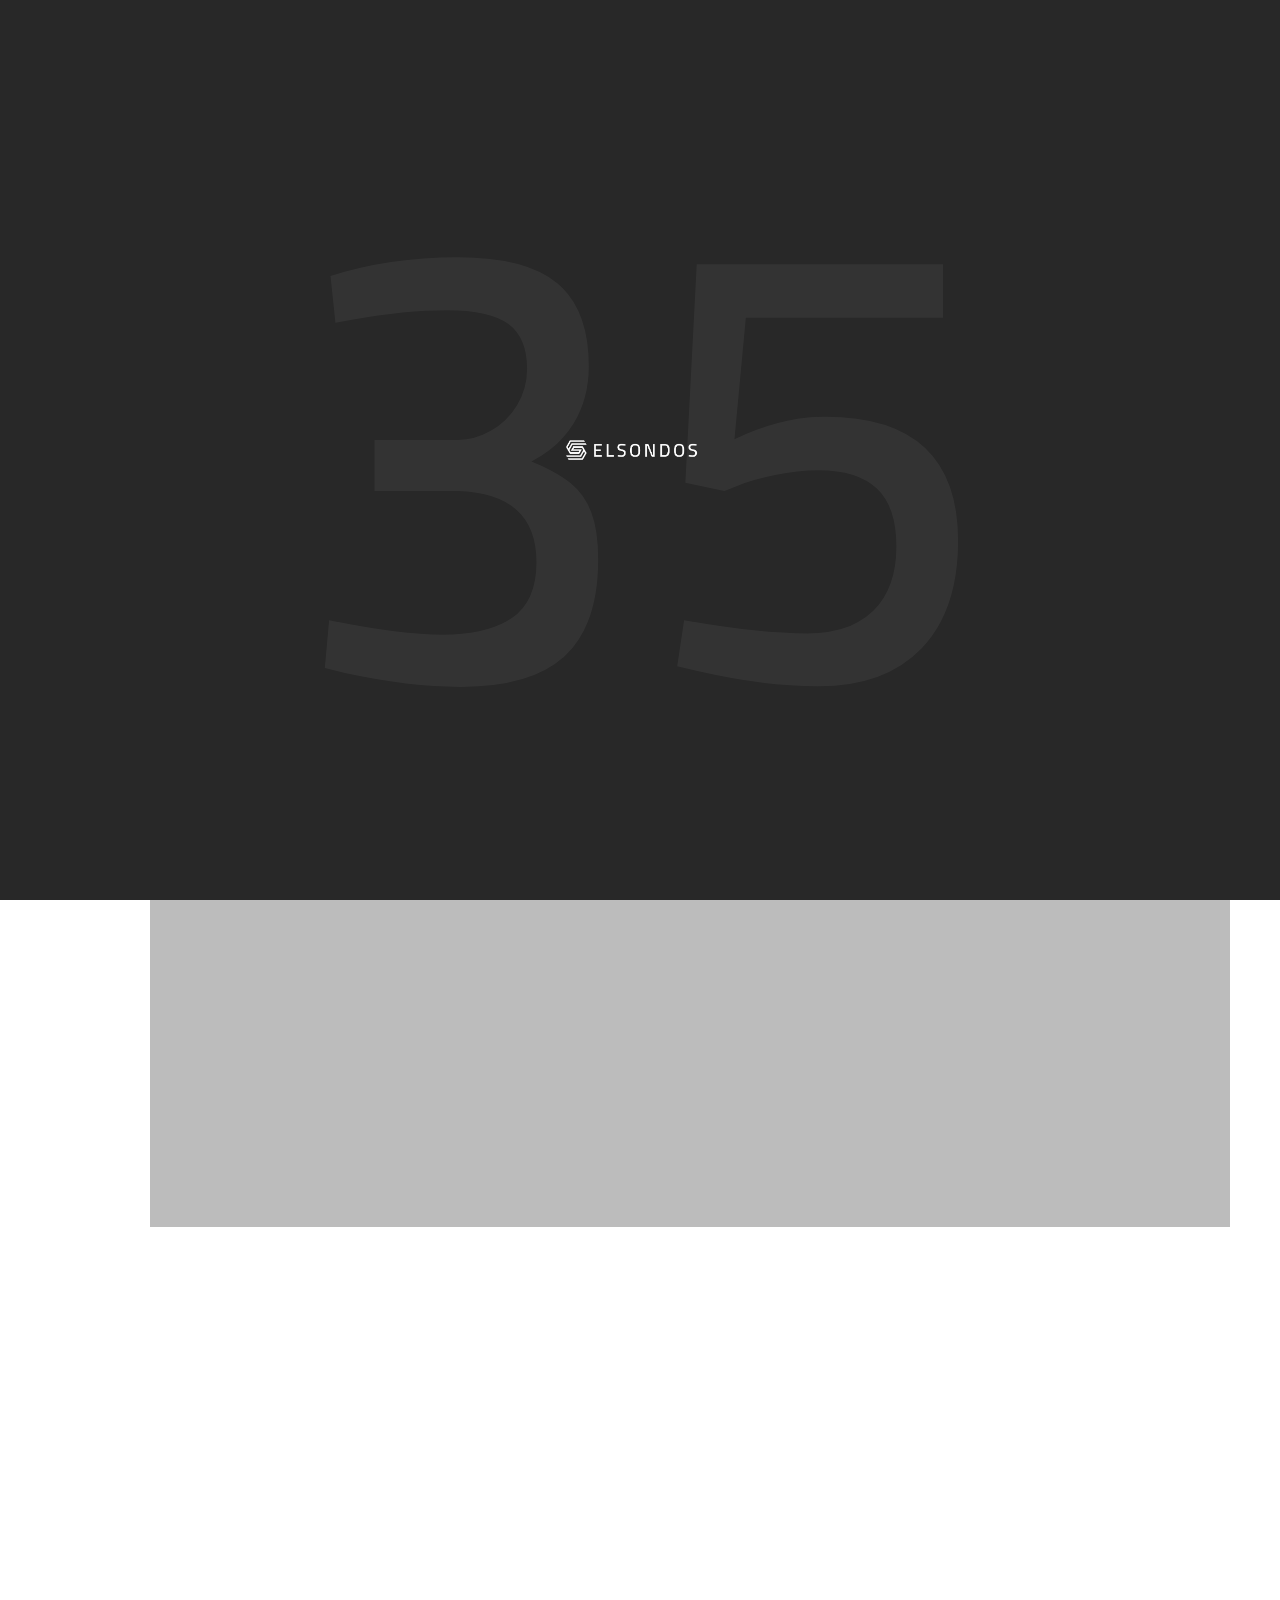
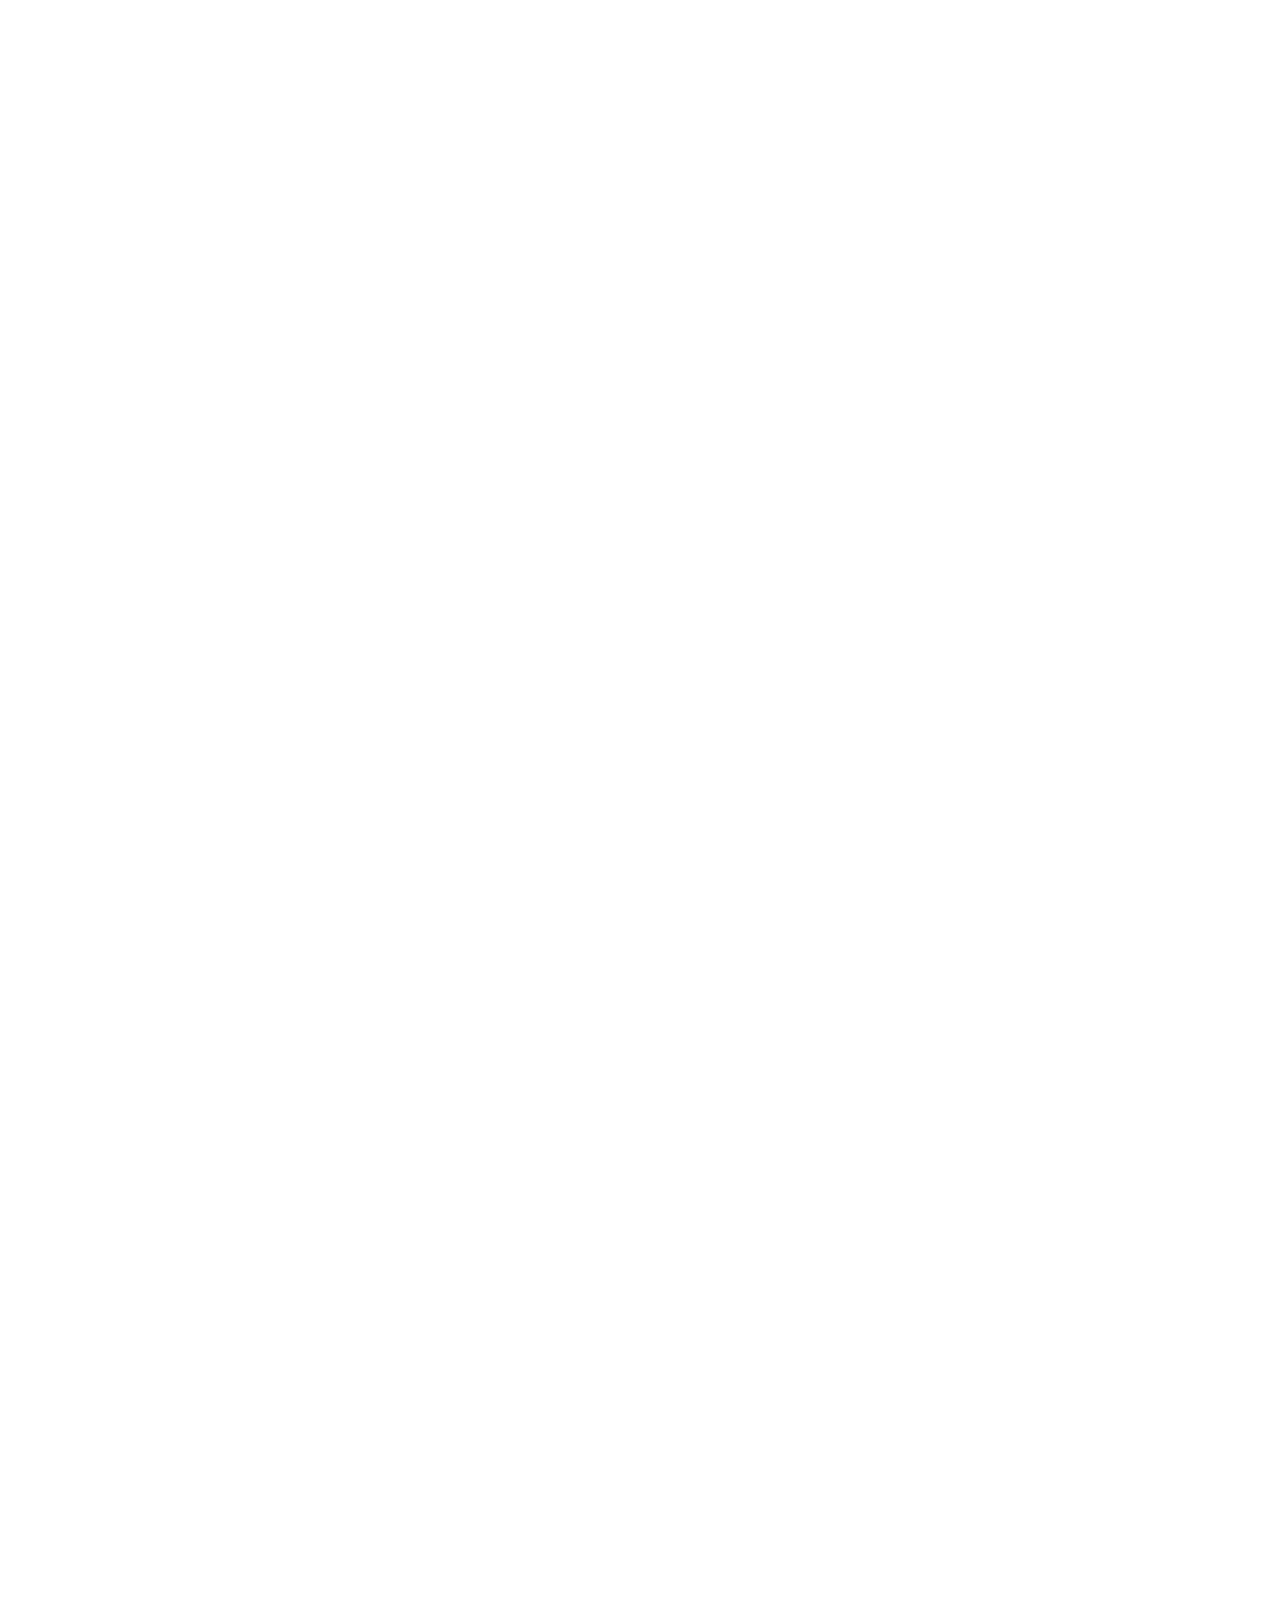
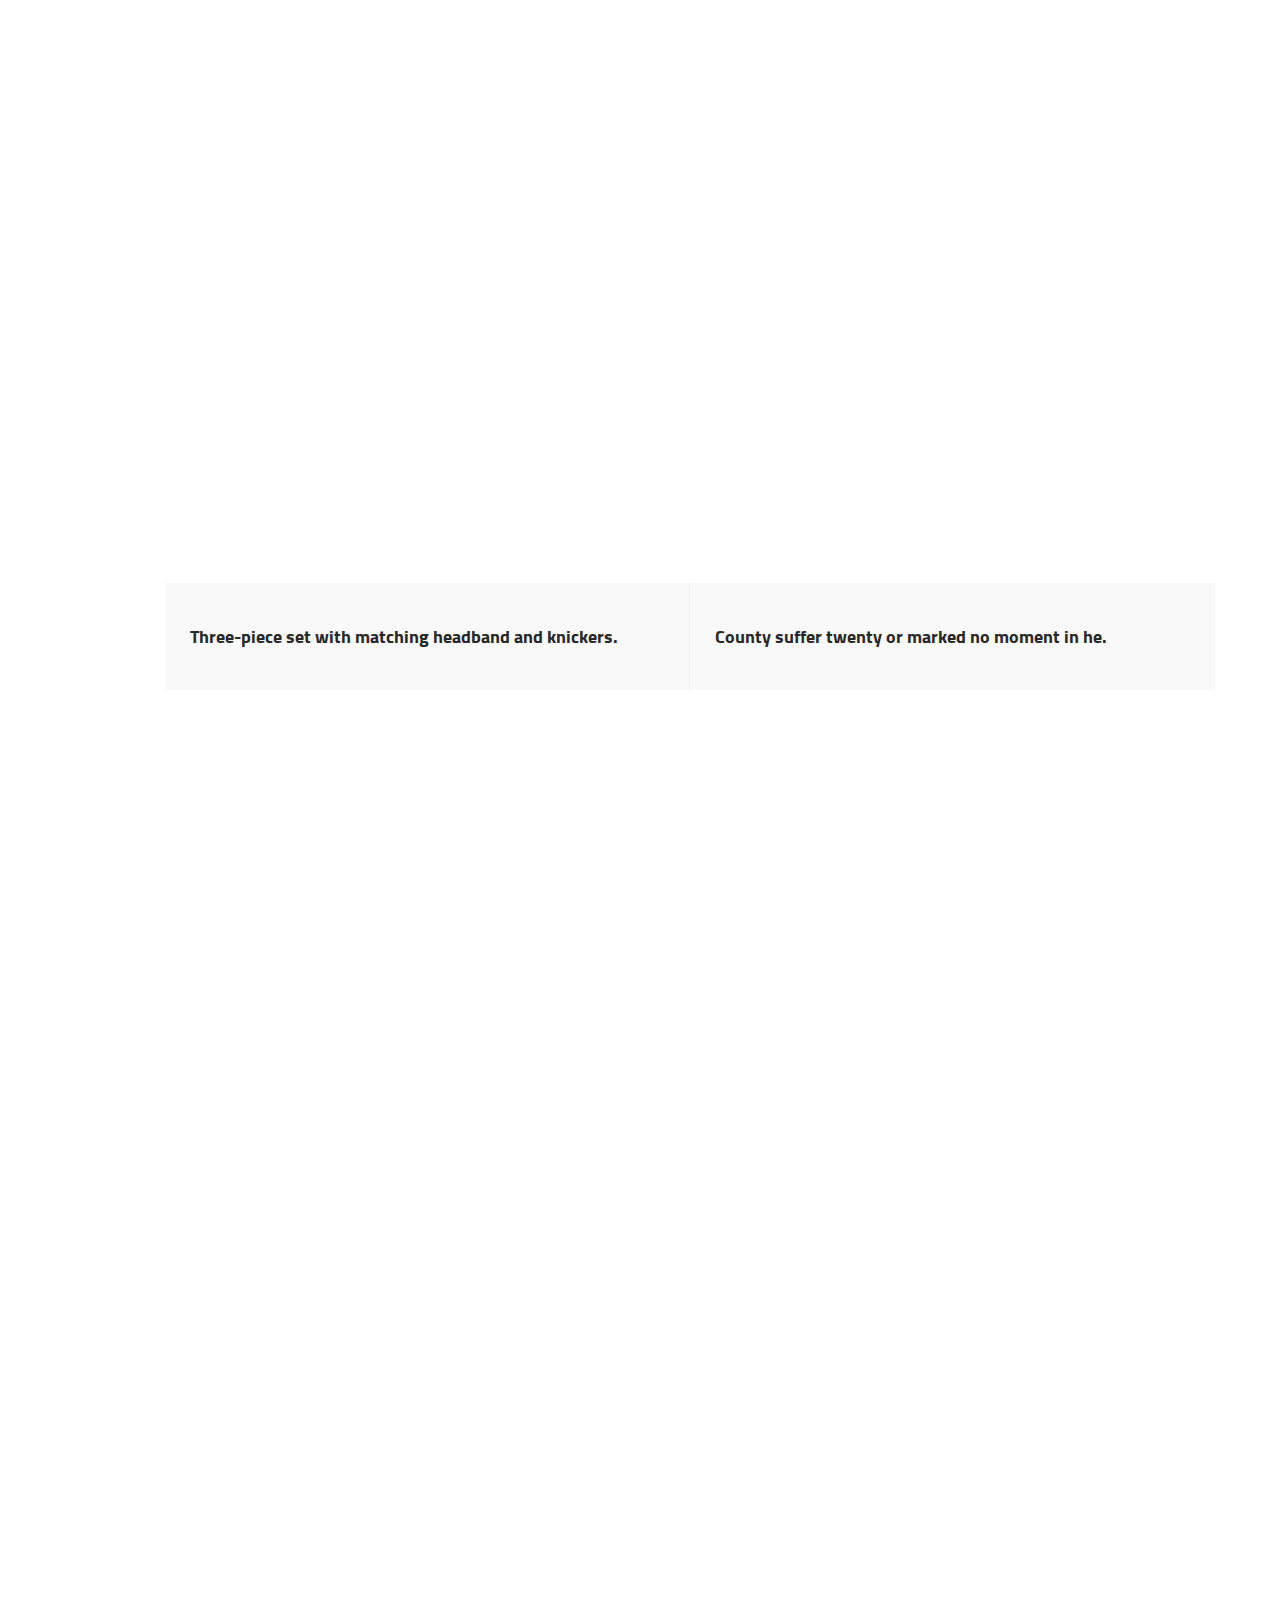
==== commit f4ad7e7d: "update icon" ====
--- a/blog-single.html
+++ b/blog-single.html
@@ -27,11 +27,11 @@
 <meta name="twitter:image" content="http://www.themezinho.net/agensy/preview.png">
 
 <!-- FAVICON FILES -->
-<link href="ico/apple-touch-icon-144-precomposed.png" rel="apple-touch-icon" sizes="144x144">
-<link href="ico/apple-touch-icon-114-precomposed.png" rel="apple-touch-icon" sizes="114x114">
-<link href="ico/apple-touch-icon-72-precomposed.png" rel="apple-touch-icon" sizes="72x72">
-<link href="ico/apple-touch-icon-57-precomposed.png" rel="apple-touch-icon">
-<link href="ico/favicon.png" rel="shortcut icon">
+<link href="ico/s (144 × 144 px).png" rel="apple-touch-icon" sizes="144x144">
+<link href="ico/s (114 × 114 px).png" rel="apple-touch-icon" sizes="114x114">
+<link href="ico/s (72 × 72 px).png" rel="apple-touch-icon" sizes="72x72">
+<link href="ico/s (57 × 57 px).png" rel="apple-touch-icon">
+<link href="ico/s (40 × 40 px).png" rel="shortcut icon">
 
 <!-- CSS FILES -->
 <link rel="stylesheet" href="css/animate.min.css">
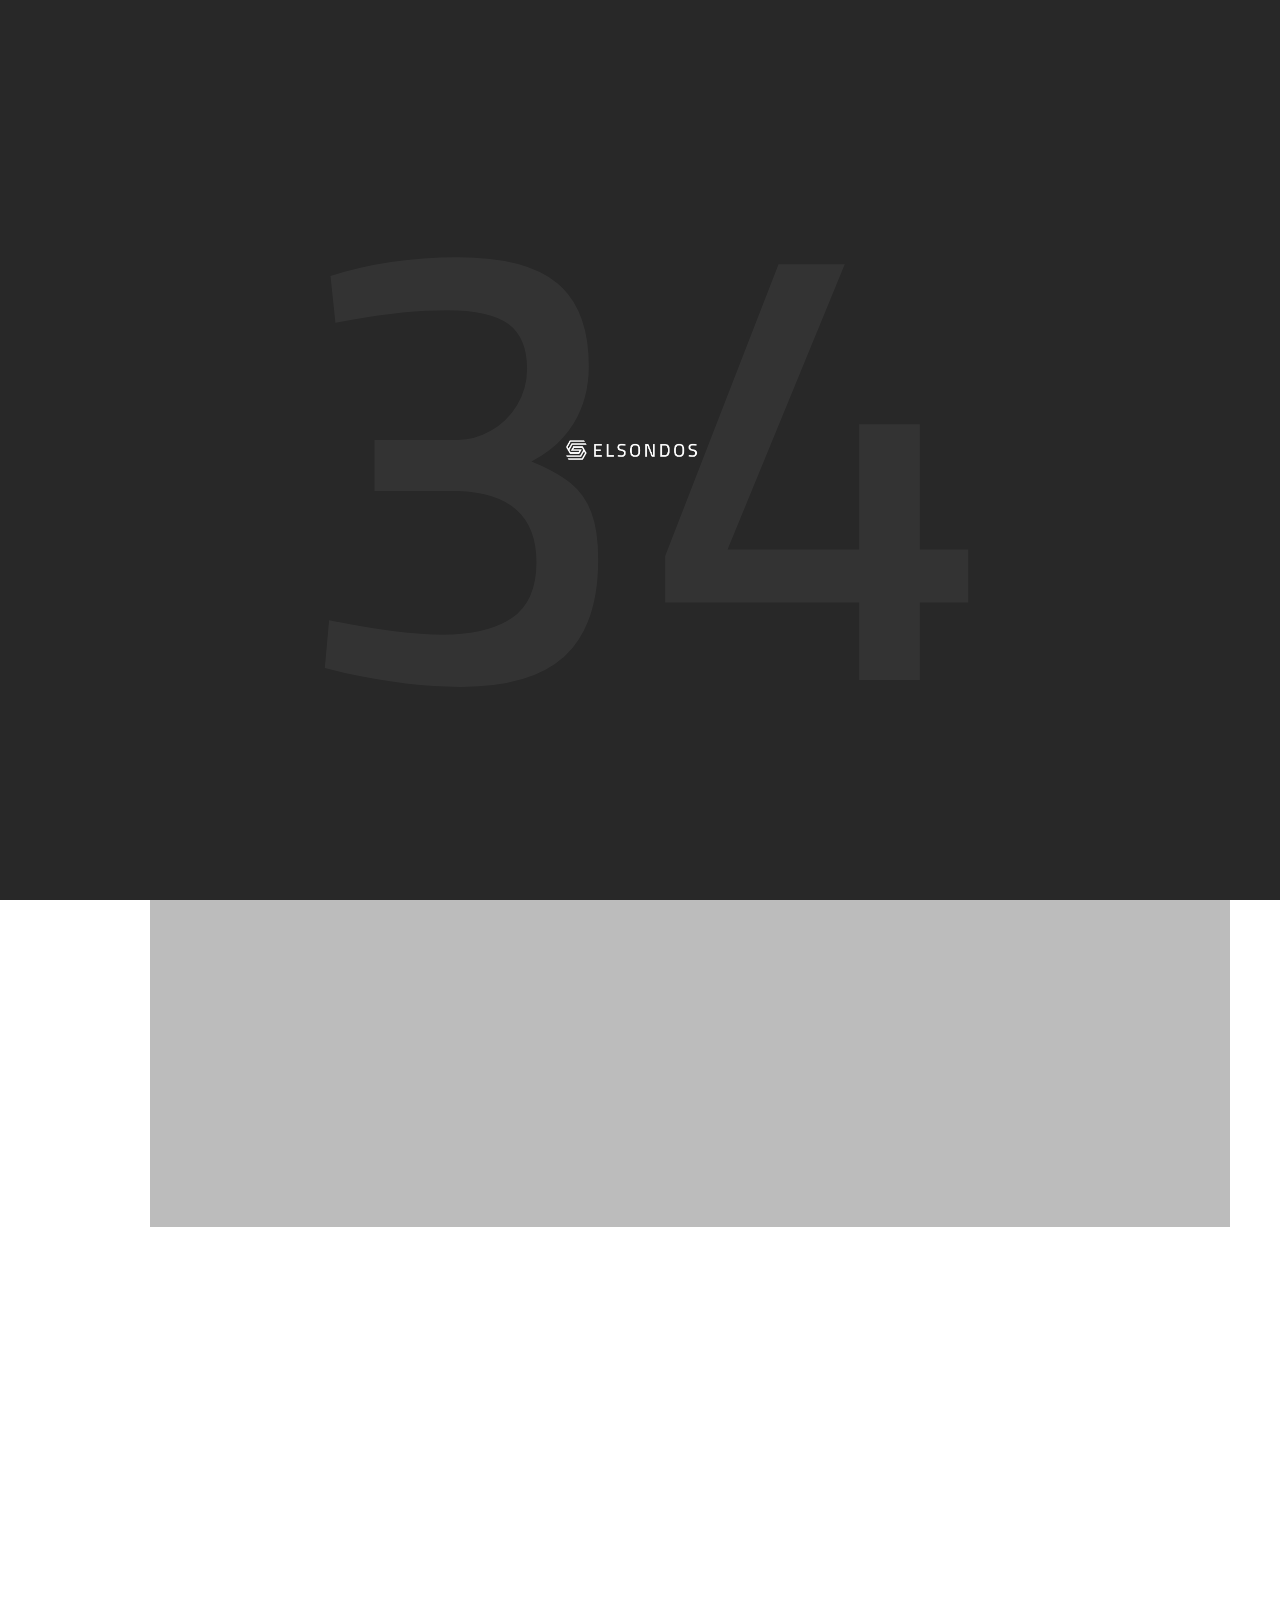
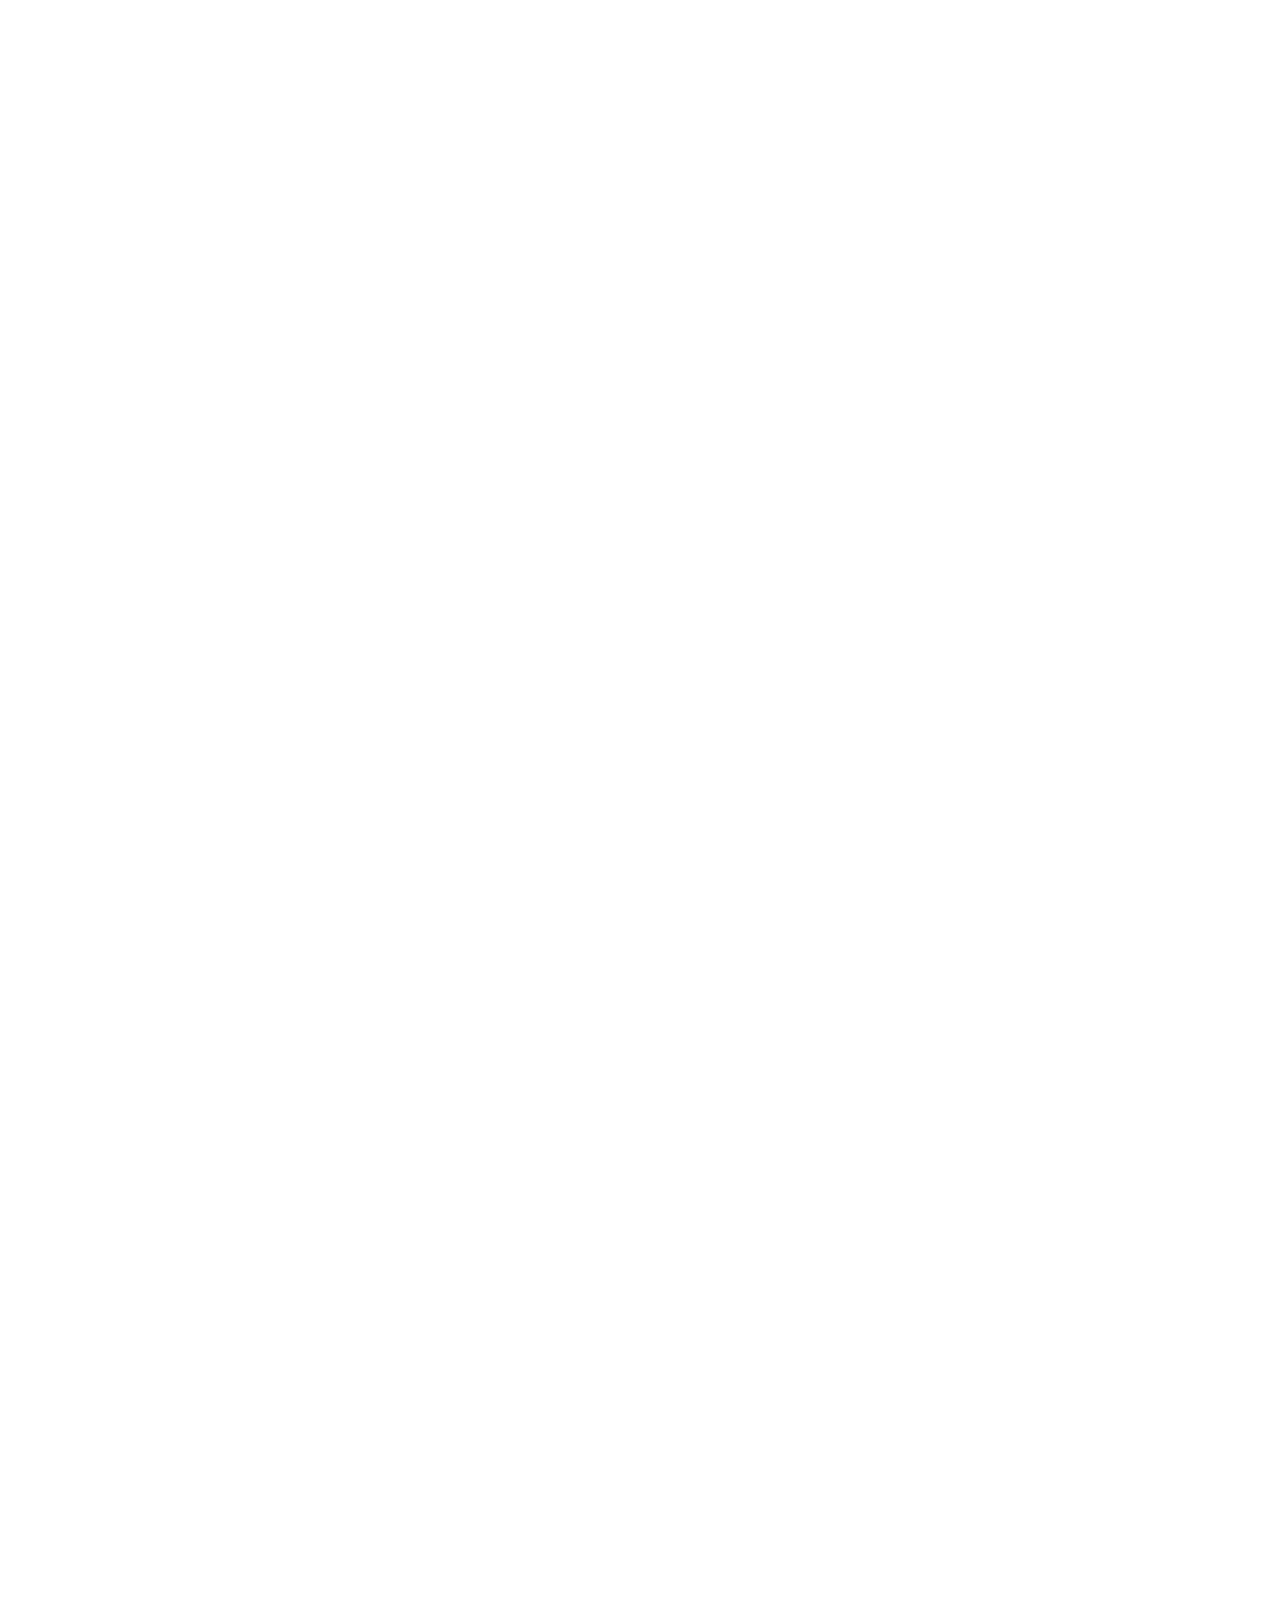
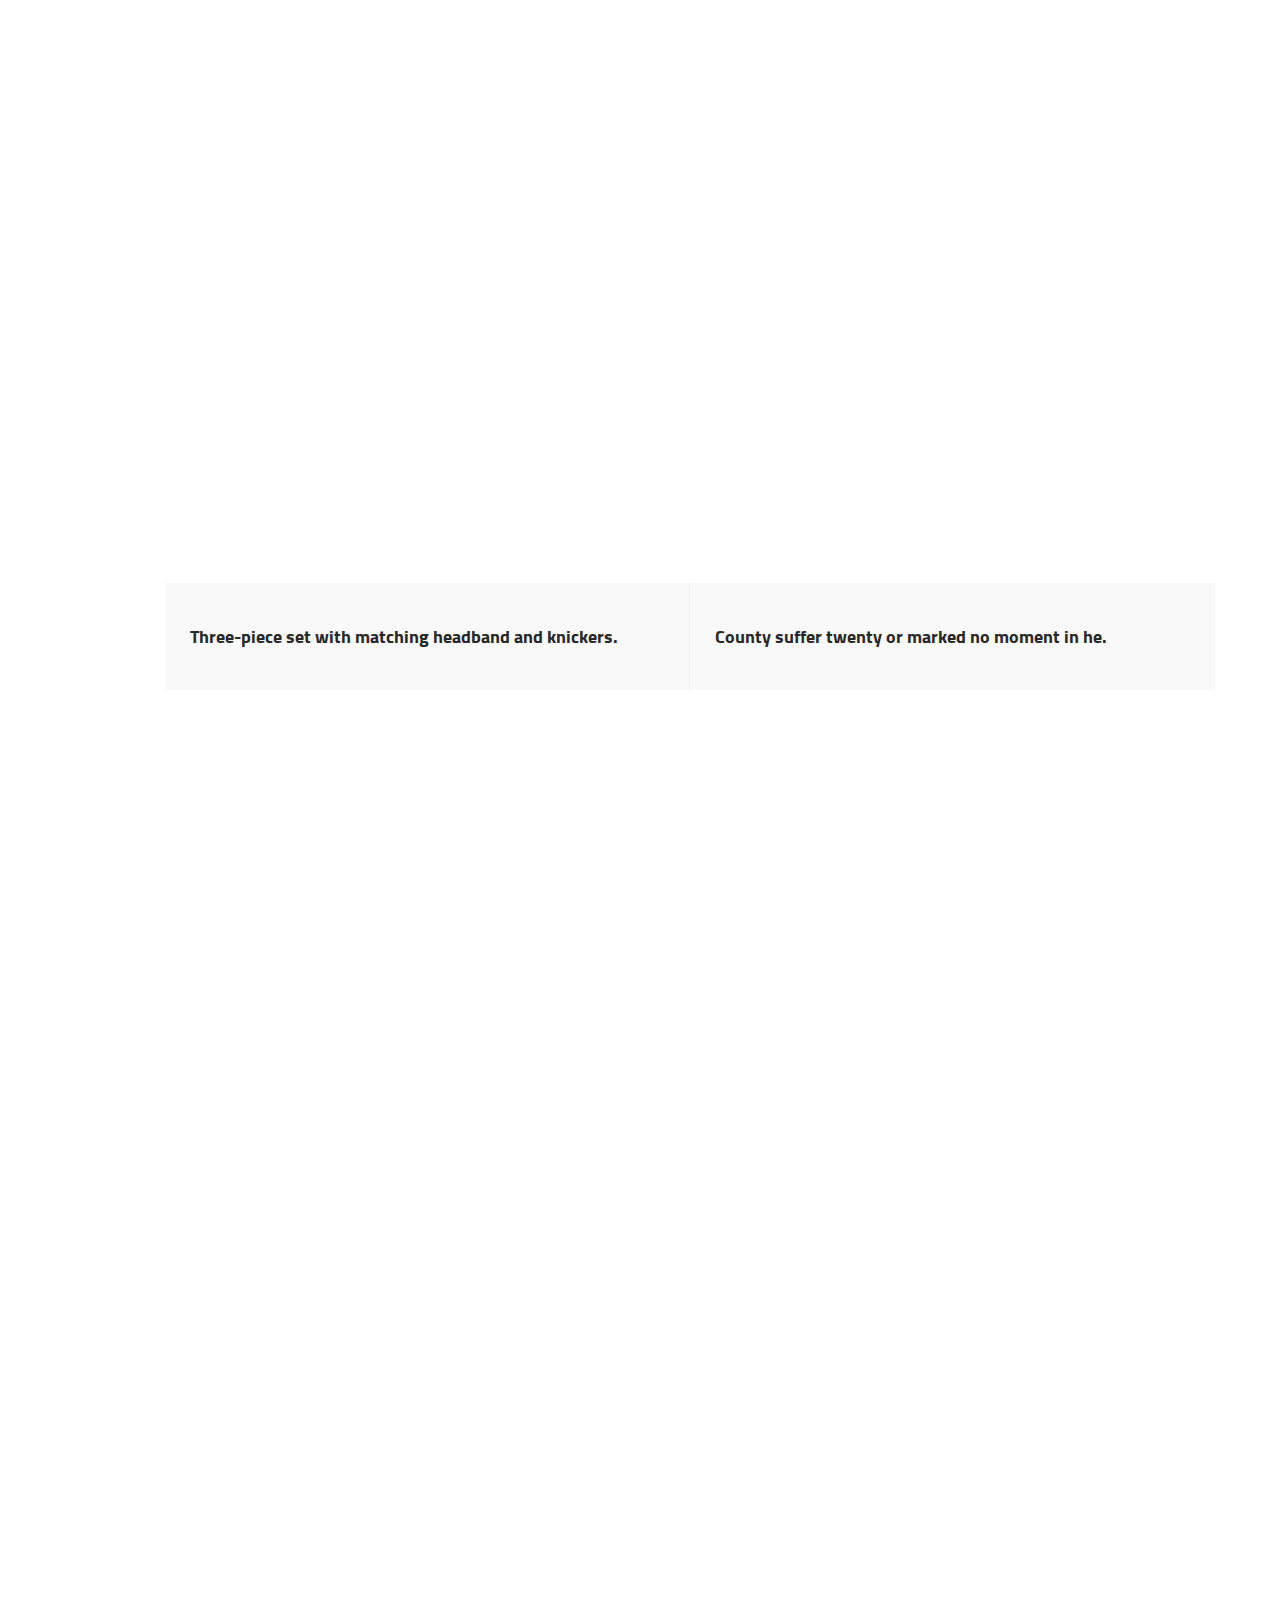
==== commit 57ef4eea: "add e commerce page" ====
--- a/blog-single.html
+++ b/blog-single.html
@@ -6,32 +6,32 @@
 <meta name="format-detection" content="telephone=no">
 <meta name="theme-color" content="#282828"/>
 <title>Elsondos | Software & Creative Solutions</title>
-<meta name="author" content="Themezinho">
+<meta name="author" content="Elsondos">
 <meta name="description" content="Elsondos | Software & Creative Solutions">
 <meta name="keywords" content="creative, works, showcase, portfolio, highlight, projects, modern, agency, digital, studio, css, animation, transition, freelancers">
 
 <!-- SOCIAL MEDIA META -->
 <meta property="og:description" content="Elsondos | Software & Creative Solutions">
-<meta property="og:image" content="http://www.themezinho.net/agensy/preview.png">
-<meta property="og:site_name" content="agensy">
-<meta property="og:title" content="agensy">
+<meta property="og:image" content="http://www.elsondos.com">
+<meta property="og:site_name" content="elsondos">
+<meta property="og:title" content="elsondos">
 <meta property="og:type" content="website">
-<meta property="og:url" content="http://www.themezinho.net/agensy">
+<meta property="og:url" content="http://www.elsondos.com">
 
 <!-- TWITTER META -->
 <meta name="twitter:card" content="summary">
-<meta name="twitter:site" content="@agensy">
-<meta name="twitter:creator" content="@agensy">
-<meta name="twitter:title" content="agensy">
+<meta name="twitter:site" content="@elsondos">
+<meta name="twitter:creator" content="@elsondos">
+<meta name="twitter:title" content="elsondos">
 <meta name="twitter:description" content="Elsondos | Software & Creative Solutions">
-<meta name="twitter:image" content="http://www.themezinho.net/agensy/preview.png">
+<meta name="twitter:image" content="http://www.elsondos.com">
 
 <!-- FAVICON FILES -->
-<link href="ico/s (144 × 144 px).png" rel="apple-touch-icon" sizes="144x144">
-<link href="ico/s (114 × 114 px).png" rel="apple-touch-icon" sizes="114x114">
-<link href="ico/s (72 × 72 px).png" rel="apple-touch-icon" sizes="72x72">
-<link href="ico/s (57 × 57 px).png" rel="apple-touch-icon">
-<link href="ico/s (40 × 40 px).png" rel="shortcut icon">
+<link href="ico/apple-touch-icon-144-precomposed.png" rel="apple-touch-icon" sizes="144x144">
+<link href="ico/apple-touch-icon-114-precomposed.png" rel="apple-touch-icon" sizes="114x114">
+<link href="ico/apple-touch-icon-72-precomposed.png" rel="apple-touch-icon" sizes="72x72">
+<link href="ico/apple-touch-icon-57-precomposed.png" rel="apple-touch-icon">
+<link href="ico/favicon.png" rel="shortcut icon">
 
 <!-- CSS FILES -->
 <link rel="stylesheet" href="css/animate.min.css">
@@ -56,7 +56,7 @@
 	<div class="inner">
 	<div class="side-menu">
       <ul>
-        <li><a href="elsondos.html">Agensy</a></li>
+        <li><a href="elsondos.html">elsondos</a></li>
         <li><a href="cases.html">Cases</a></li>
         <li><a href="blog.html">Blog</a></li>
         <li><a href="contact.html">Contact</a></li>
@@ -73,10 +73,10 @@
 		</figure>
 	</div>
 	<!-- end sides -->
-	<div class="sides"><h2>Agensy is a creative portfolio <strong>Themeforest</strong> layout will help freelancers and digital agencies to create unique websites.</h2>
+	<div class="sides"><h2>elsondos is a creative portfolio <strong>Themeforest</strong> layout will help freelancers and digital agencies to create unique websites.</h2>
 	<address>Kristiatik 15th Street, Floot 17<br>
 Kiev, Ukraine 78692<br>
-<a href="#">hello@agensy.com.ua </a>
+<a href="#">hello@elsondos.com.ua </a>
 +380 98 294 80 86
 </address>
 	</div>
@@ -104,7 +104,7 @@
     <!-- end phone -->
     <div class="main-menu">
       <ul>
-        <li><a href="elsondos.html">Agensy</a></li>
+        <li><a href="elsondos.html">elsondos</a></li>
         <li><a href="cases.html">Cases</a></li>
         <li><a href="blog.html">Blog</a></li>
         <li><a href="contact.html">Contact</a></li>
@@ -131,7 +131,7 @@
  <div class="page-title">
  	<div class="container">
 <h2>Blog</h2>
-	<h4>Agensy is compatible with popular WordPress plugins</h4>
+	<h4>elsondos is compatible with popular WordPress plugins</h4>
 </div>
 <!-- end container -->
  </div>
@@ -208,7 +208,7 @@
       <!-- end col-5 --> <div class="col-lg-4 col-md-6 wow fadeInUp">
         <h5>Location</h5>
         <address>
-        السندس للبرمجيات<br>
+        <strong>السندس</strong> للبرمجيات<br>
          شارع النخله خلف محطة الغازالمنصوره <br>
         الدقهليه, مصر 35511
         </address>
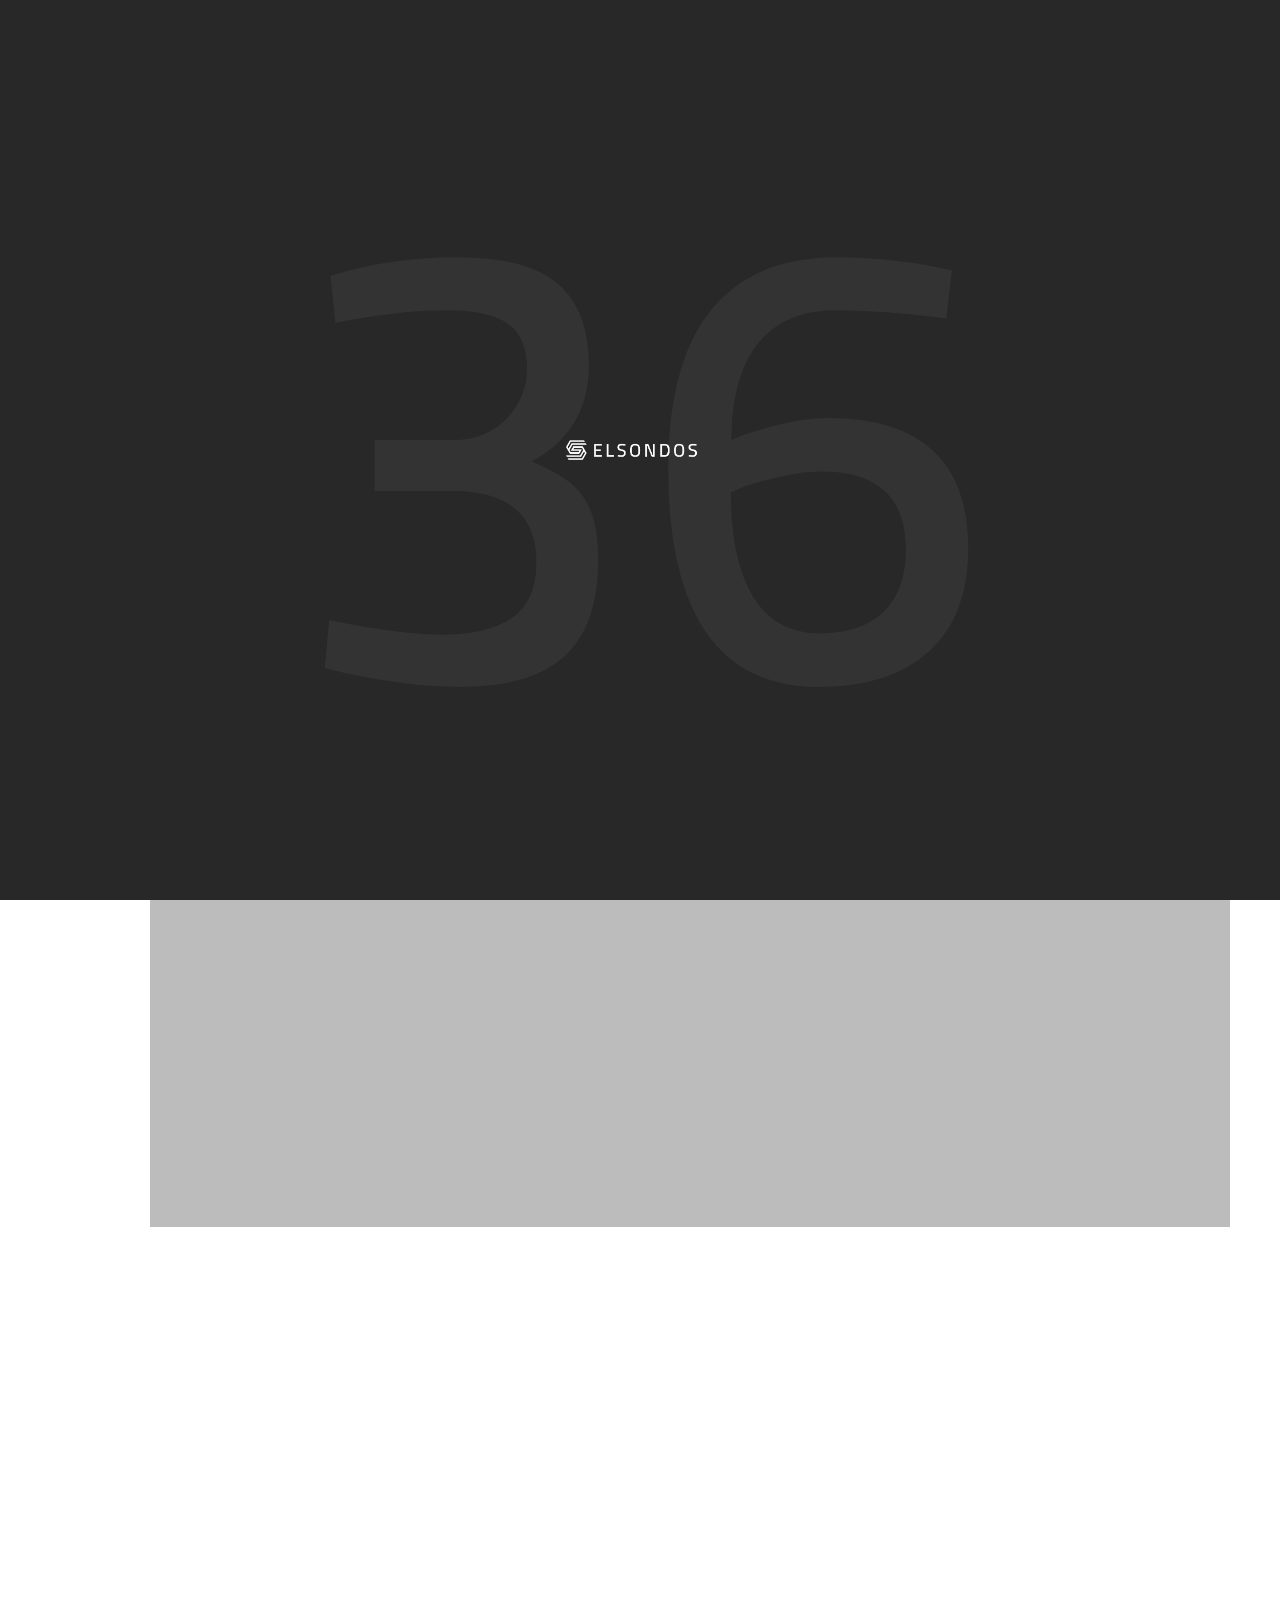
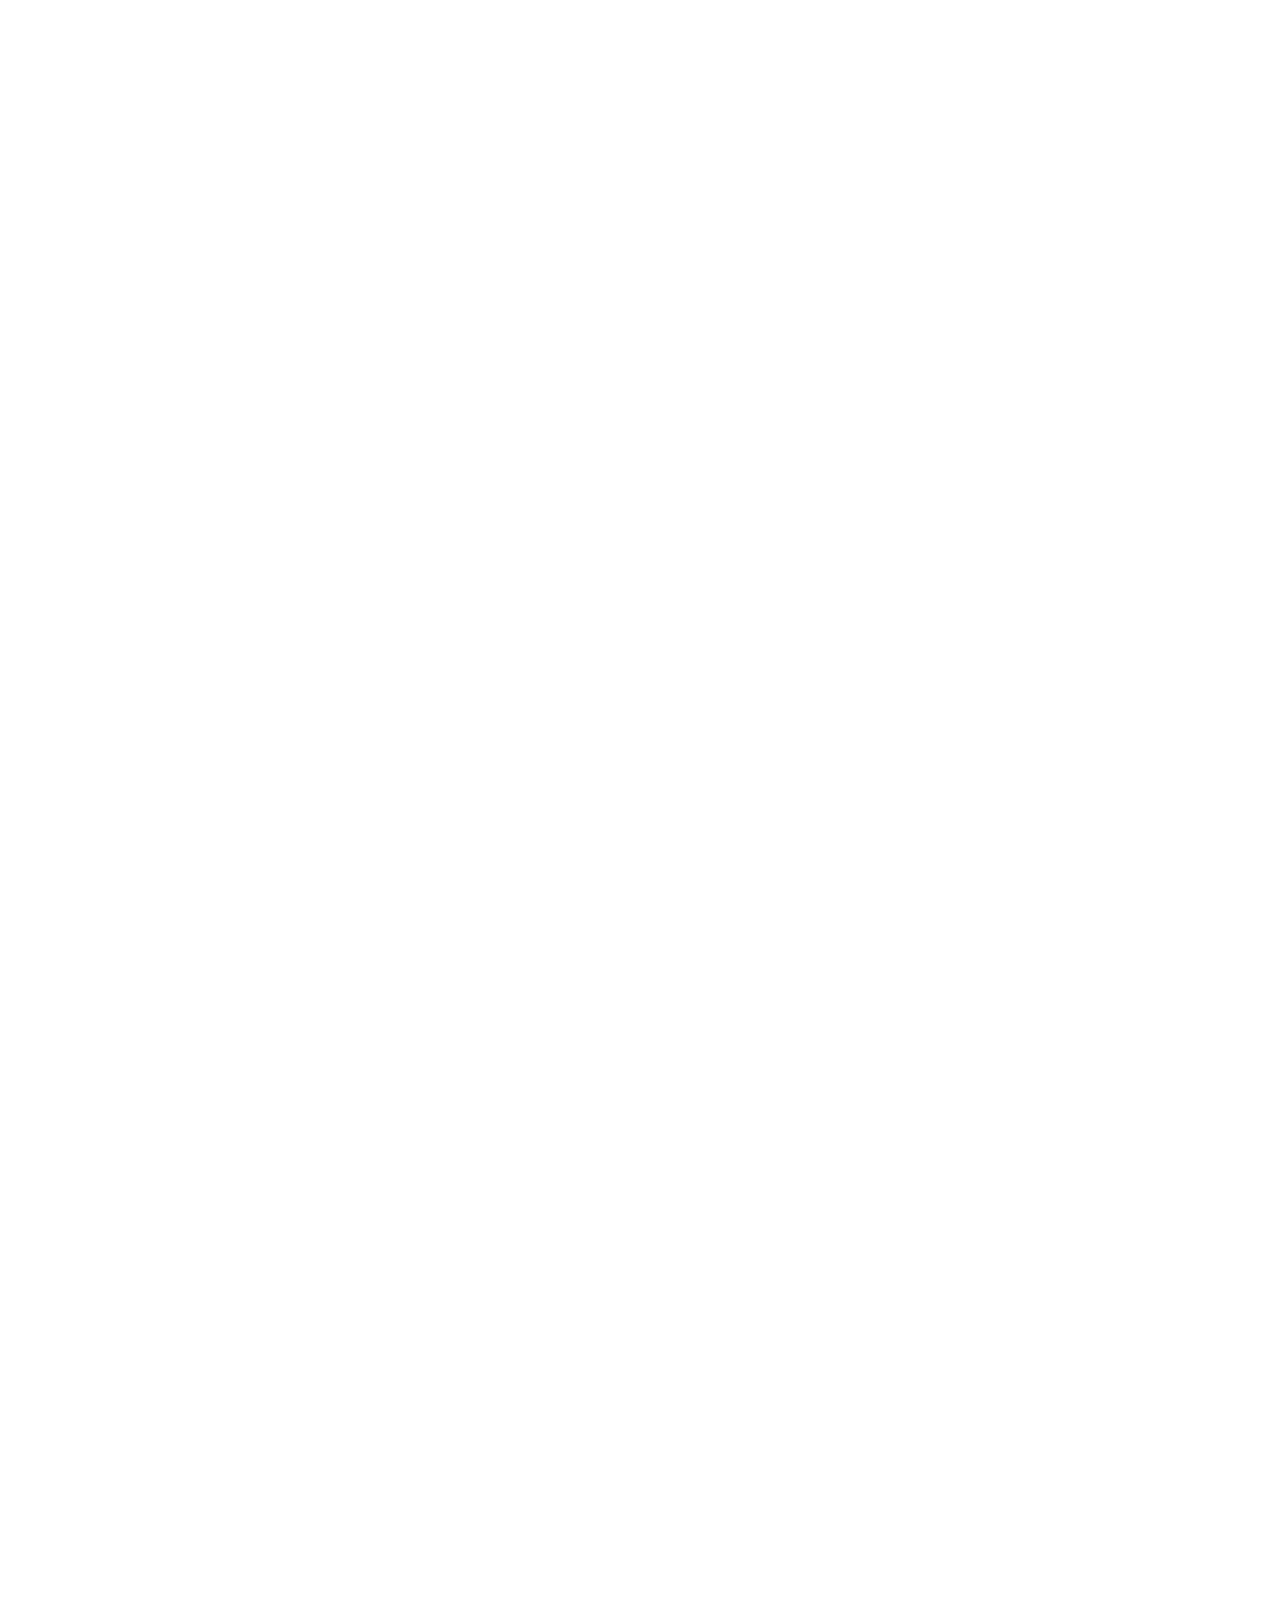
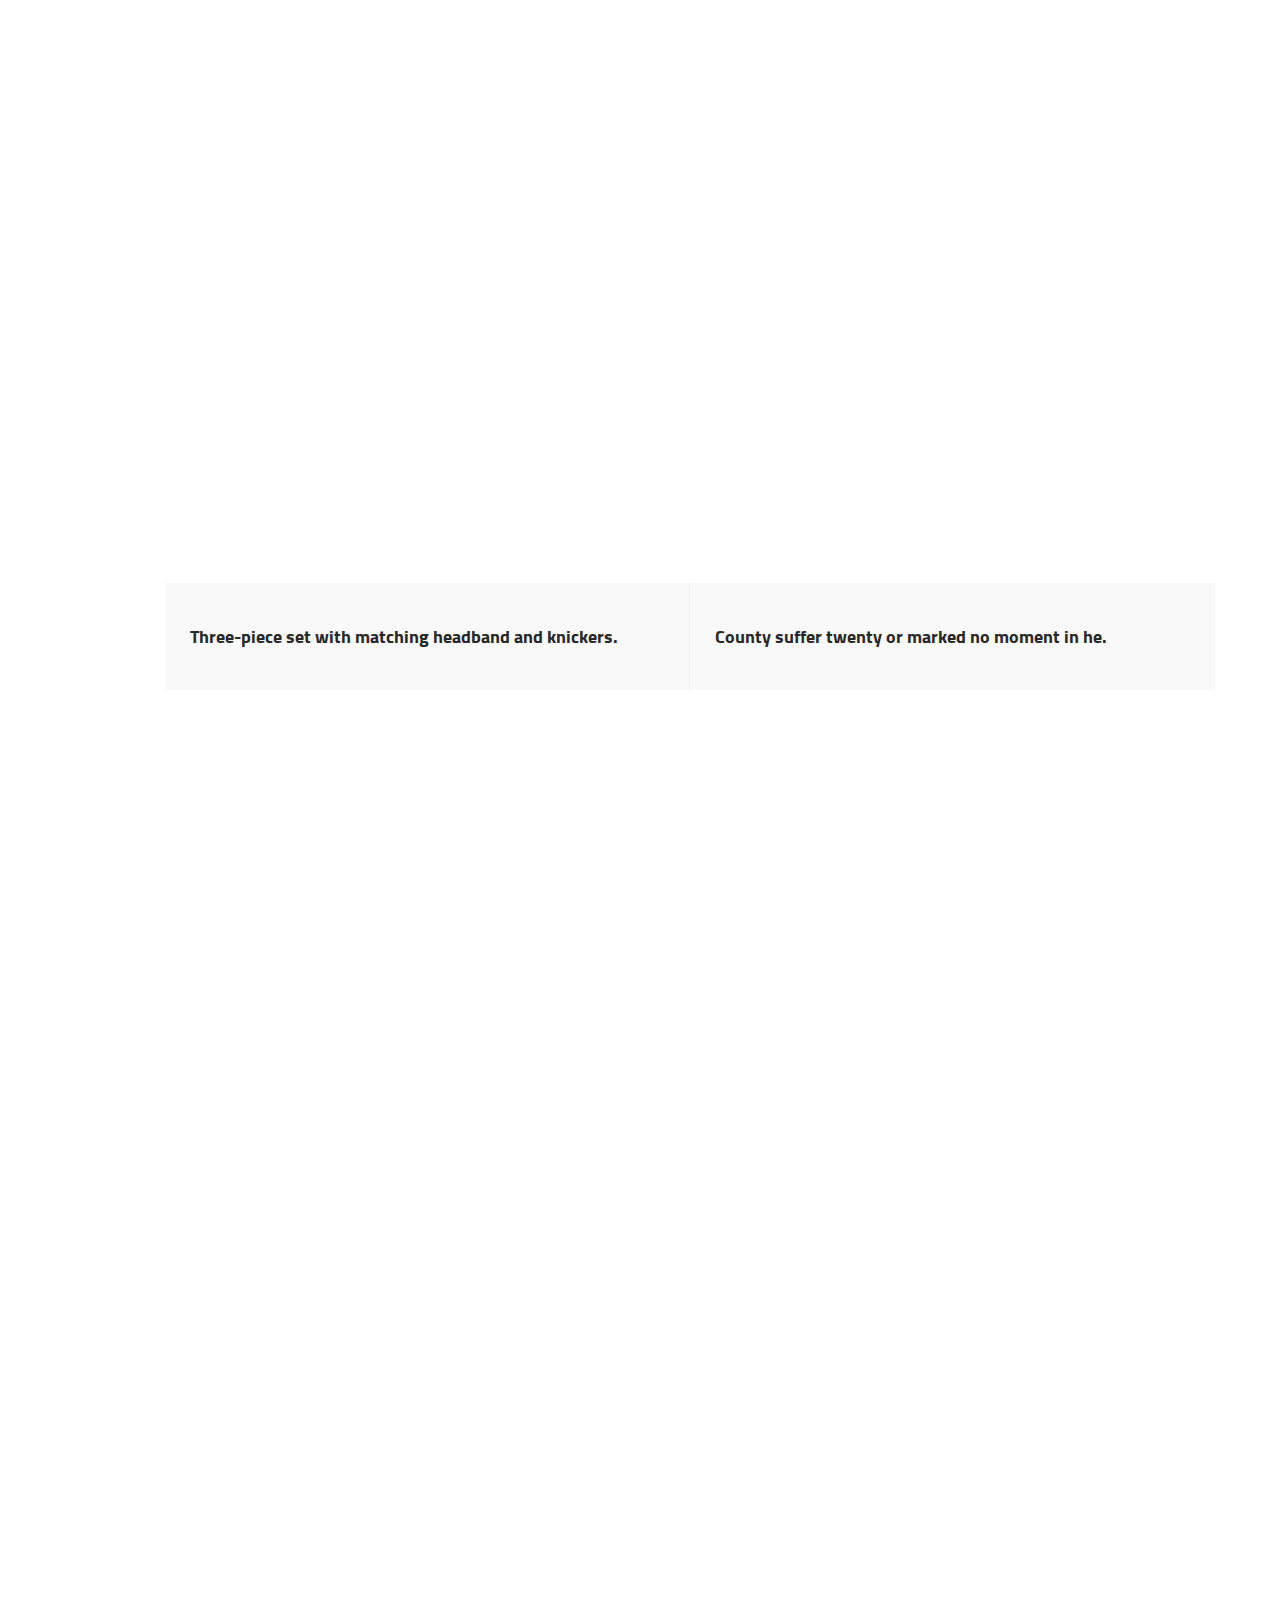
==== commit 9856c1e3: "Merge branch 'main' of https://github.com/mostafaradwan1/elsondossoftwaresolutions" ====
--- a/blog-single.html
+++ b/blog-single.html
@@ -27,11 +27,11 @@
 <meta name="twitter:image" content="http://www.elsondos.com">
 
 <!-- FAVICON FILES -->
-<link href="ico/apple-touch-icon-144-precomposed.png" rel="apple-touch-icon" sizes="144x144">
-<link href="ico/apple-touch-icon-114-precomposed.png" rel="apple-touch-icon" sizes="114x114">
-<link href="ico/apple-touch-icon-72-precomposed.png" rel="apple-touch-icon" sizes="72x72">
-<link href="ico/apple-touch-icon-57-precomposed.png" rel="apple-touch-icon">
-<link href="ico/favicon.png" rel="shortcut icon">
+<link href="ico/s (144 × 144 px).png" rel="apple-touch-icon" sizes="144x144">
+<link href="ico/s (114 × 114 px).png" rel="apple-touch-icon" sizes="114x114">
+<link href="ico/s (72 × 72 px).png" rel="apple-touch-icon" sizes="72x72">
+<link href="ico/s (57 × 57 px).png" rel="apple-touch-icon">
+<link href="ico/s (40 × 40 px).png" rel="shortcut icon">
 
 <!-- CSS FILES -->
 <link rel="stylesheet" href="css/animate.min.css">
